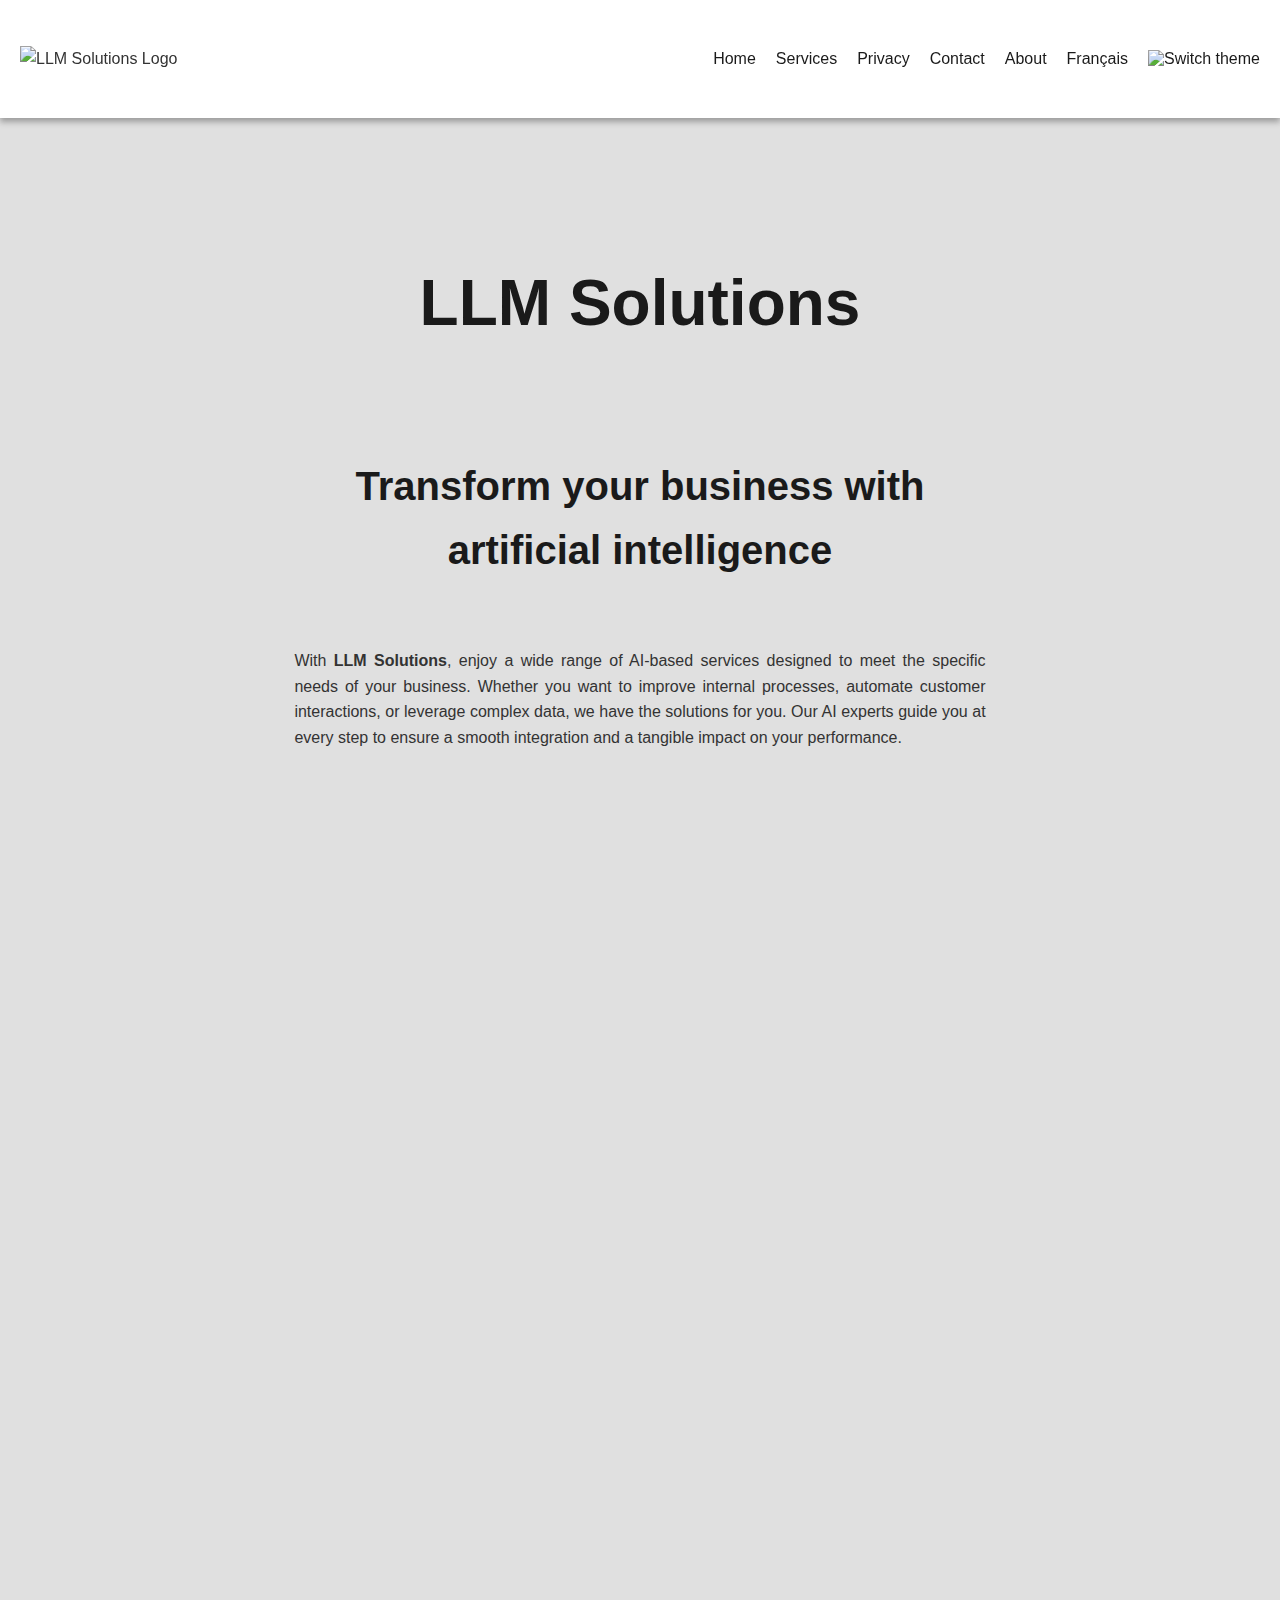
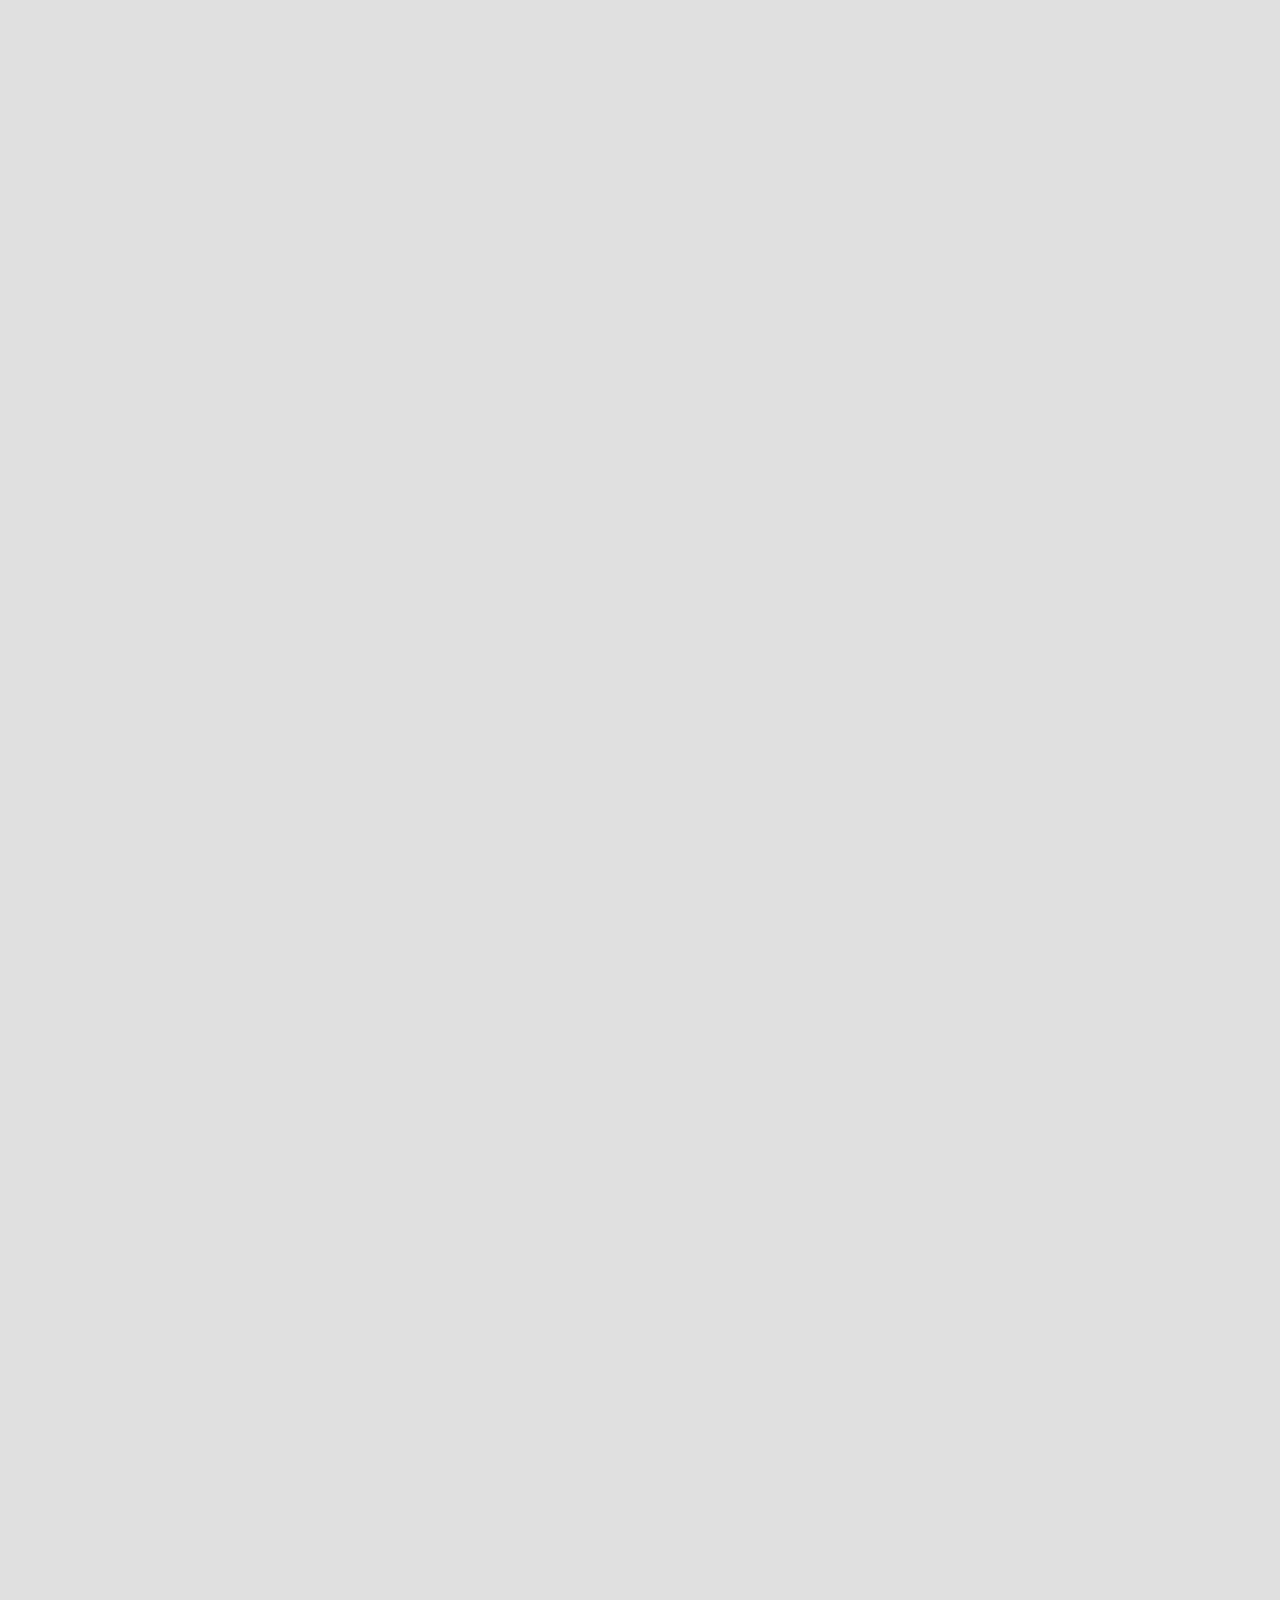
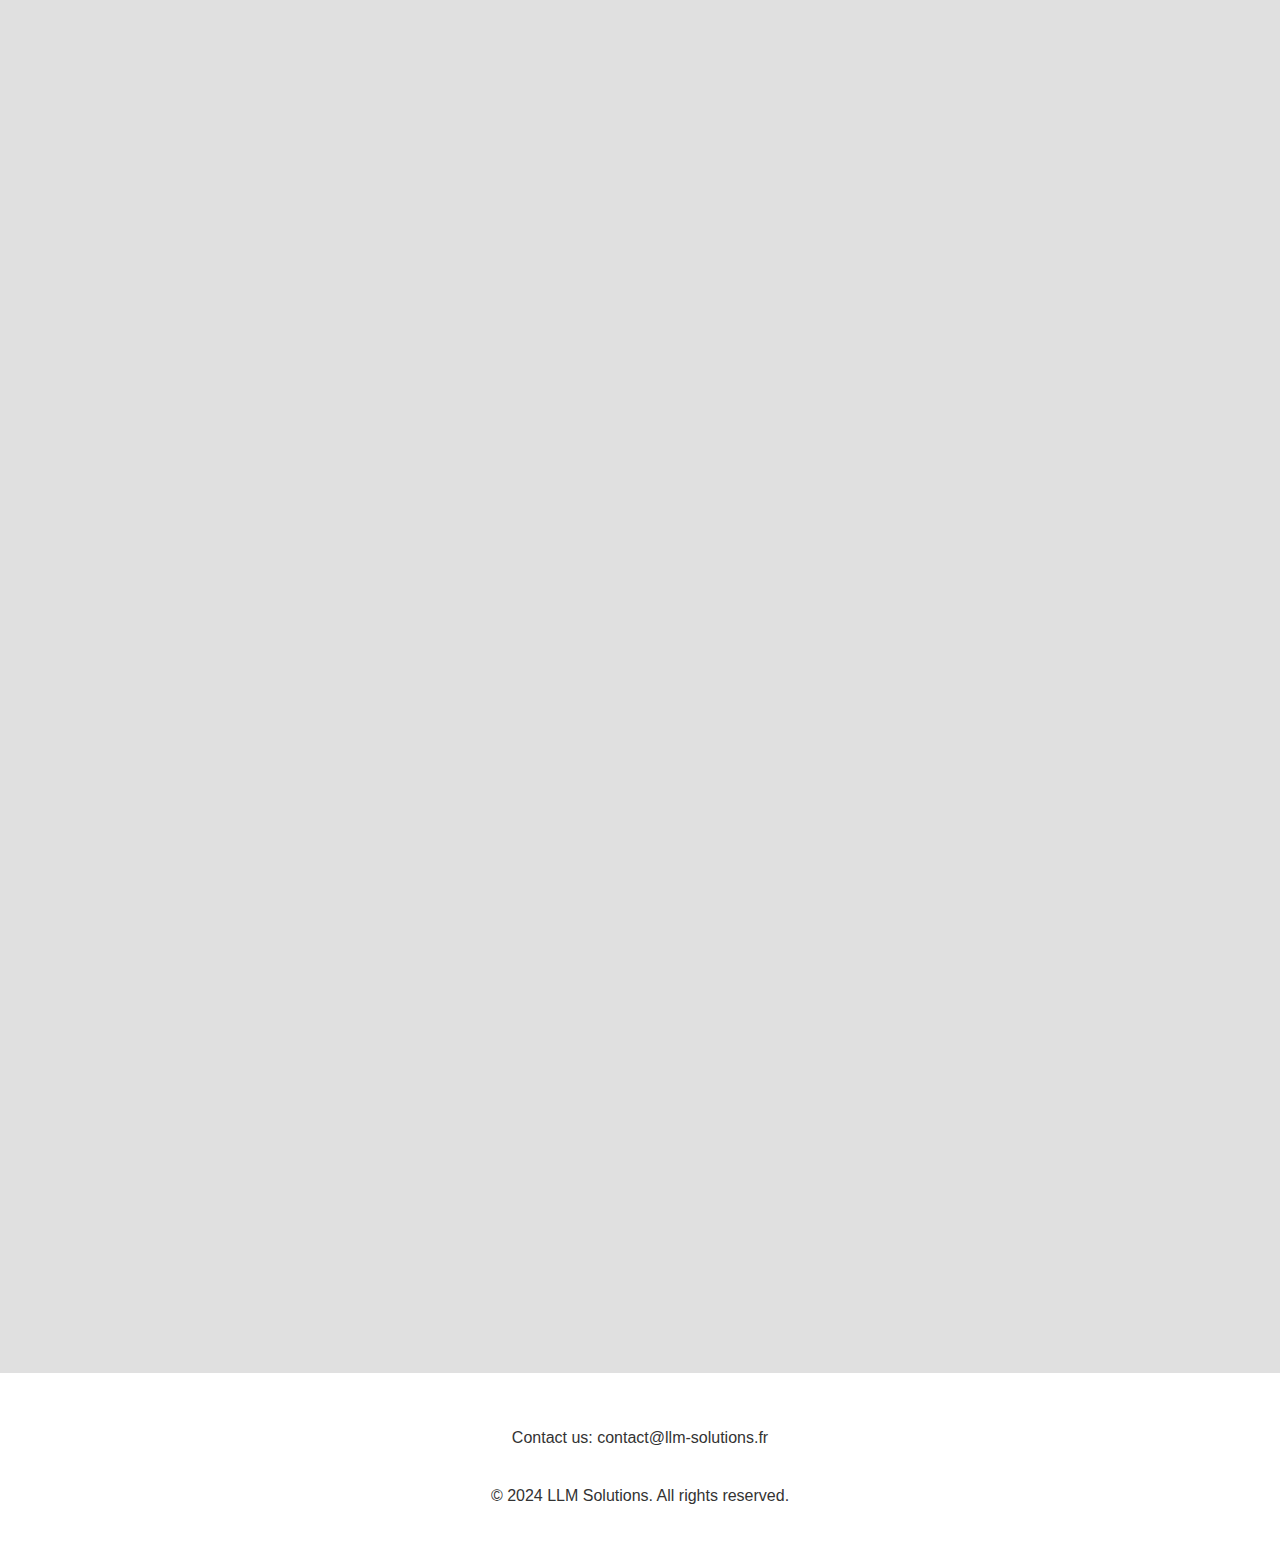
==== index-en.html @ 3c95642b "fix some meta tags" ====
<!DOCTYPE html>
<html lang="en">
<head>
    <meta charset="UTF-8">
    <meta http-equiv="X-UA-Compatible" content="IE=edge">
    <meta name="viewport" content="width=device-width, initial-scale=1.0">
    <meta name="author" content="Arthur Bernard">
    <meta name="keywords" content="personalized AI, artificial intelligence, AI services, businesses, private data, machine learning, deep learning, data science, llm solution, chatbot, automatisation, custom AI, data security, RAG, retrain LLM, LLM solution, API integration">
    <meta name="description" content="LLM Solutions offers personalized AI services to transform your business with artificial intelligence.">
    <title>LLM Solutions - Personalized AI Services for businesses | Chatbots, Machine Learning</title>
    <link rel="stylesheet" href="style.css"> <!-- CSS link -->
    <link rel="alternate" href="index-fr.html" hreflang="fr">
    <link rel="icon" href="https://llm-solutions.fr/icons/llm_solutions.png" type="image/png">

    <!-- Open Graph Meta Tags (for Facebook, LinkedIn, etc.) -->
    <meta property="og:type" content="website">
    <meta property="og:title" content="Personalized AI Services - LLM Solutions">
    <meta property="og:description" content="Transform your business with artificial intelligence with LLM Solutions.">
    <meta property="og:image" content="https://llm-solutions.fr/images/twitter_card_large_image.png">
    <meta property="og:url" content="https://llm-solutions.fr/index-en">
    <meta property="og:locale" content="en_GB">
    <meta property="og:locale:alternate" content="fr_FR">

    <!-- Twitter Card Meta Tags -->
    <meta name="twitter:card" content="summary_large_image">
    <meta name="twitter:site" content="@LLMSolutionsEN">
    <meta name="twitter:title" content="LLM Solutions - Personalized AI Services for businesses">
    <meta name="twitter:description" content="Transform your business with artificial intelligence with LLM Solutions.">
    <meta name="twitter:image" content="https://llm-solutions.fr/images/twitter_card_large_image.png">

</head>
<body>

    <!-- Header -->
    <header class="main-header">
        <div class="logo">
            <img src="https://llm-solutions.fr/icons/llm_solutions.png" alt="LLM Solutions Logo" width="100" height="100">
        </div>

        <button class="menu-toggle" aria-label="Open the menu" aria-expanded="false">
            <span class="bar"></span>
            <span class="bar"></span>
            <span class="bar"></span>
        </button>

        <nav>
            <ul class="main-nav">
                <li><a href="#home">Home</a></li>
                <li><a href="#services">Services</a></li>
                <li><a href="#privacy">Privacy</a></li>
                <li><a href="#contact">Contact</a></li>
                <li><a href="#about">About</a></li>
                <li><a href="index.html">Français</a></li>
                <li><button id="theme-toggle" aria-label="Switch theme"><img src="./icons/dark_theme_regular_icon_204499.svg" alt="Switch theme" class="logo-dark-mode"></button></li>
            </ul>
        </nav>
    </header>

    <!-- Hero Section -->
    <section id="home" class="hero fade-in">
        <h1>LLM Solutions</h1>
        <div class="container">
            <h2>Transform your business with artificial intelligence</h2>
            <p>With <strong>LLM Solutions</strong>, enjoy a wide range of AI-based services designed to meet the specific needs of your business. Whether you want to improve internal processes, automate customer interactions, or leverage complex data, we have the solutions for you. Our AI experts guide you at every step to ensure a smooth integration and a tangible impact on your performance.</p>
        </div>
    </section>

    <!-- Services Section -->
    <section id="services" class="services fade-in">
        <div class="container">
            <h2>Our Services</h2>

            <div class="service-item">
                <div class="card">
                    <div class="card-front">
                        <h3>Chatbot Development</h3>
                        <p>Develop custom chatbots to improve your customer support and automate routine interactions. Our chatbots are designed to understand and respond to your users' specific needs, reducing wait times and increasing customer satisfaction. Using machine learning algorithms, these chatbots continually improve, providing more relevant responses over time while reducing the costs associated with traditional customer support.</p>
                    </div>
                    <div class="card-back">
                        <h4>Example</h4>
                        <p>Implement a custom chatbot to automate frequent requests such as order tracking, product returns, and FAQ management. By reducing customer calls by 20-40%, you improve the efficiency of your customer service while offering instant and accurate responses.</p>
                    </div>
                </div>
            </div>

            <div class="service-item">
                <div class="card">
                    <div class="card-front">
                        <h3>Context Enhancement with RAG Method</h3>
                        <p>Improve the accuracy of the responses provided by your chatbots using the <strong>Retrieval-Augmented Generation (RAG)</strong> method. This technique allows access to internal or external databases to enrich conversations in real time with relevant and up-to-date information. With RAG, your chatbots can provide accurate technical answers, even in complex domains, ensuring high-quality technical support for your customers and employees.</p>
                    </div>
                    <div class="card-back">
                        <h4>Example</h4>
                        <p>Integrate the Retrieval-Augmented Generation (RAG) method to enrich your chatbot's responses with real-time information from internal or external databases. For example, a law firm can enable its employees to access legal texts or court rulings directly. This process improves search accuracy and optimizes productivity by reducing processing times.</p>
                    </div>
                </div>
            </div>

            <div class="service-item">
                <div class="card">
                    <div class="card-front">
                        <h3>LLM Retraining</h3>
                        <p>Retraining <strong>Large Language Models</strong> (LLM) offers the most flexibility in AI. By adapting the model to specific datasets, we can teach your AI highly specific tasks, such as understanding technical jargon, handling complex business processes, or automating custom tasks. This allows the AI to perfectly meet your business's unique needs while staying up-to-date with new market information and requirements. With our expertise, your models can be continuously optimized to ensure maximum performance in the most complex contexts.</p>
                    </div>
                    <div class="card-back">
                        <h4>Example</h4>
                        <p>Retrain a language model on industry-specific data to automate complex processes. For a distribution company, an LLM can be trained to automatically fill out order forms and place orders through a stock management API. This reduces human errors, improves operational efficiency, and optimizes inventory management.</p>
                    </div>
                </div>
            </div>

            <div class="service-item">
                <div class="card">
                    <div class="card-front">
                        <h3>Chatbot API Integration</h3>
                        <p>Connecting your chatbot to external APIs allows your AI to perform automated actions in real time, such as managing orders, booking services, or extracting up-to-date data. By leveraging APIs, your AI becomes capable of interacting with various systems and carrying out complex tasks without human intervention. This goes beyond providing information: your chatbot can directly interact with third-party applications to trigger processes, reduce execution times, and improve operational efficiency. This automation significantly reduces errors while freeing your teams for higher-value tasks.</p>
                    </div>
                    <div class="card-back">
                        <h4>Example</h4>
                        <p>Connect your chatbot to external APIs to automate actions such as order management, product returns, or address updates. By offering customers instant responses without human intervention, you improve customer service efficiency, reduce processing times, and lower operational costs, while increasing customer satisfaction.</p>
                    </div>
                </div>
            </div>
        </div>
    </section>

    <!-- Privacy section -->
    <section id="privacy" class="privacy fade-in">
        <div class="container">
            <h2>Data Security and Privacy</h2>
            <p>At <strong>LLM Solutions</strong>, we place data privacy at the heart of our concerns. We understand the critical importance of protecting your information and that of your users. That's why we offer solutions where <strong>your data is always secure</strong>, whether on internal company servers or external servers, with <strong>end-to-end encryption</strong>.</p>

            <ul>
                <li><strong>Deployment on Internal Servers</strong>: For total control of your data, we offer the option to deploy our AI solutions directly on your servers. Your information remains confined to your infrastructure, ensuring maximum control.</li>
                <li><strong>Secure External Servers</strong>: If you prefer to outsource your data storage, we guarantee complete end-to-end encryption, ensuring your information is fully protected against unauthorized access. Additionally, <strong>we never have access to your conversations, data, or any sensitive elements</strong>.</li>
            </ul>

            <p>By choosing <strong>LLM Solutions</strong>, you benefit not only from the power of artificial intelligence but also from <strong>peace of mind</strong> regarding data security and privacy.</p>
        </div>
    </section>

    <!-- Contact Section -->
    <section id="contact" class="contact fade-in">
        <div class="container">
            <h2>Contact</h2>
            <p>Would you like to know more about our services or discuss how we can help you achieve your automation and optimization goals? We would be happy to arrange a personalized demonstration of our AI solutions. This session will show you how our technologies can address the specific challenges of your business.</p>
            <p>Whether you have questions or want to schedule a demonstration, feel free to contact us. Our team is available to assist and advise you on integrating AI into your business processes. Send us an email at the address below, and we will respond as soon as possible.</p>
            <p>Contact us: <a href="mailto:contact@llm-solutions.fr">contact@llm-solutions.fr</a></p>
        </div>
    </section>

    <!-- About Section -->
    <section id="about" class="about fade-in">
        <div class="container">
            <h2>About Us</h2>
            <p>LLM Solutions is an innovative company specializing in the design and deployment of custom artificial intelligence solutions. Since our creation, we have been committed to helping companies transform their internal operations by integrating advanced technologies such as AI, machine learning, and data science. We believe in the importance of tailoring our services to the specific needs of each business, ensuring a personalized approach for every project. Our goal is to make AI accessible to all companies, regardless of their size or industry.</p>

            <p>In addition to our expertise in cutting-edge technologies, we are deeply committed to the open-source ecosystem. We strongly believe in the value of open-source projects and strive to use them as much as possible in our solutions. Whether by integrating open-source technologies into our projects or actively contributing to open-source initiatives, we aim to promote collaborative innovation and make technology more accessible to everyone. This commitment to open source allows us to offer robust, transparent, and constantly improved solutions in line with our vision of making AI more democratic.</p>
        </div>
    </section>

    <!-- Footer -->
    <footer class="main-footer">
        <div class="container">
            <p>Contact us: <a href="mailto:contact@llm-solutions.fr">contact@llm-solutions.fr</a></p>
            <p>© 2024 LLM Solutions. All rights reserved.</p>
        </div>
    </footer>

    <script src="script.js"></script>

</body>
</html>
---- style.css ----
/*
* @Author: ArthurBernard
* @Date:   2024-09-26 11:59:23
* @Last Modified by:   ArthurBernard
* @Last Modified time: 2024-10-09 15:23:55
*/

:root {
    --primary-color: #eaf6fe;      /* Light blue-grey ++ */
    --background-color: #1a1a1a;   /* Dark -- */
    --secondary-bg-color: #1e1e1e; /* Dark */
    --header-bg-color: #121212;    /* Darker ++ */
    --text-color: #a1b2bd;         /* Light blue-grey -- */
    --hover-color: #ced9ff;        /* Light blue-grey */
    --font-family: Arial, sans-serif;
    --header-height: 118px; /* Header height */
}

@media (prefers-color-scheme: dark) {
    .logo-dark-mode {
        filter: invert(1); /* Invert colors */
    }
}

[data-theme="light"] .logo-dark-mode {
    filter: none; /* No inversion in light theme */
}

/* Light theme */
:root[data-theme='light'] {
    --primary-color: #1a1a1a;        /* Very dark gray for headings and key elements */
    --background-color: #e0e0e0;     /* Very light gray for general background */
    --header-bg-color: #ffffff;      /* Pure white for sections or containers */
    --secondary-bg-color: #f5f5f5;   /* Light gray for the header */
    --text-color: #333333;           /* Dark gray for text */
    --hover-color: #007BFF;          /* Bright blue for hover effects */
}

@media (prefers-color-scheme: light) {
    :root {
        --primary-color: #1a1a1a;        /* Very dark gray for headings and key elements */
        --background-color: #e0e0e0;     /* Very light gray for general background */
        --header-bg-color: #ffffff;      /* Pure white for sections or containers */
        --secondary-bg-color: #f5f5f5;   /* Light gray for the header */
        --text-color: #333333;           /* Dark gray for text */
        --hover-color: #007BFF;          /* Bright blue for hover effects */
    }
}

/* Reset */
* {
    margin: 0;
    padding: 0;
    box-sizing: border-box;
}

html {
    font-size: 16px; /* 1rem = 16px */
}

body {
    font-family: var(--font-family);
    background-color: var(--background-color);
    color: var(--text-color);
    line-height: 1.6;
    margin-top: var(--header-height); /* 118px compensate for the header size */
    transition: background-color 0.5s ease, color 0.5s ease;
}

.container {
    width: 90%;
    margin: 0 auto;
    max-width: 75rem; /* 1200px */
}

header.main-header {
    display: flex;
    justify-content: space-between; /* Space between the logo and the navigation bar */
    align-items: center; /* Vertically center the items */
    background-color: var(--header-bg-color);
    padding: 1.25rem 1.25rem; /* 20px */
    position: fixed;
    width: 100%;
    top: 0;
    left: 0;
    z-index: 1000;
    height: var(--header-height); /*118px*/ 
    box-shadow: 0 0.25rem 0.375rem rgba(0, 0, 0, 0.3);
}

/*.logo img {
    max-width: 75px;
    height: auto;
}*/

.main-nav {
    display: flex;
    align-items: center; /* Align the navigation items with the logo */
}

.main-header nav {
    transition: max-height 0.3s ease-out;
    overflow: hidden;
}

.main-header nav ul {
    list-style-type: none;
    display: flex;
    justify-content: flex-end;
}

.main-header nav ul li {
    margin-left: 1.25rem; /* 20px */
}

.main-header nav ul li a {
    text-decoration: none;
    color: var(--primary-color);
    font-size: 1rem; /* 16px */
    transition: color 0.3s;
}

.main-header nav ul li a:hover {
    color: var(--hover-color);
}

/* Button styles in the menu */
.main-nav li button {
    background: none;
    border: none;
    color: var(--primary-color);
    font-size: 1rem;
    cursor: pointer;
    padding: 0;
    transition: color 0.3s;
}

.main-nav li button:hover {
    color: var(--hover-color);
}

.hero {
    padding: 3.75rem 20%;
    text-align: center;
    color: --var(--primary-color);
    min-height: calc(100vh - var(--header-height));
    margin-bottom: 0rem; /* 0px */
    display: flex;
    flex-direction: column;
    justify-content: center;
    align-items: center;
}

h1 {
    color: var(--primary-color);
    font-size: 4rem; /* 64px */
    padding: 0rem;
    margin: 0rem;
}

.hero h2 {
    font-size: 2.5rem; /* 40px */
    margin-top: 6.25rem; /* 100px */
    margin-bottom: 3.125rem; /* 50px */
    color: var(--primary-color);
}

h2 {
    text-align: center;
    margin-bottom: 1.875rem; /* 30px */
    color: var(--primary-color);
}

.services,
.privacy,
.about,
.contact {
    padding: 3.75rem 20%; /* 60px */
    background-color: var(--secondary-bg-color);
    margin-bottom: 0rem; /* 0px */
    min-height: calc(100vh - var(--header-height));
    display: flex;
    flex-direction: column;
    justify-content: center;
    align-items: center;
}

.service-item h3 {
    color: var(--primary-color);
    margin-bottom: 0.625rem; /* 10px */
}

.card-front h3 {
    text-align: left;
}

/* general style for cards */
.service-item {
    perspective: 10000px; /* Add perspective for 3D effect */
    margin-bottom: 2.5rem; /* 40 px */
    position: relative;
}

.card {
    position: relative;
    width: 100%;
    height: auto; /* Height of the card */
    transform-style: preserve-3d; /* 3D effect */
    transition: transform 0.5s ease-in-out;
}

.card-front, .card-back {
    position: relative;
    width: 100%;
    height: 100%;
    backface-visibility: hidden;
    display: flex;
    flex-direction: column;
    justify-content: center;
    padding: 1rem;
    box-shadow: 4px 4px 8px rgba(0, 0, 0, 0.5);
    border-radius: 10px;
}

.card-front {
    background-color: var(--secondary-bg-color);
    color: var(--primary-color);
}

.card-back {
    margin-bottom: -12rem;
    background-color: var(--background-color);
    color: var(--primary-color);
    transform: rotateX(180deg); /* back face is rotated 180 */
}

.service-item:hover .card {
    transform: rotateX(180deg); /* flip the card */
}

.privacy ul {
    padding-left: 3rem;
    padding-bottom: 1rem;
}

.privacy li {
    padding-bottom: 1rem;
    text-align: justify;
}

p {
    color: var(--text-color);
    padding: 1rem 0;
    text-align: justify;
}

.main-footer {
    background-color: var(--header-bg-color);
    padding: 1.25rem 0; /* 20px */
    color: #999;
    text-align: center;
    width: 100%; /* Ensure the footer takes up the full width */
    position: relative; /* Keep the footer positioned relative to the page */
}

.main-footer .container {
    display: flex;
    justify-content: center; /* Center the content horizontally */
    align-items: center; /* Center the content vertically */
    flex-direction: column; /* Stack items vertically */
    width: 100%; /* Ensure container takes full width */
    max-width: 1200px; /* Optional: define a max-width for layout consistency */
    margin: 0 auto; /* Ensure container is centered within the footer */
    padding: 1rem;
}

a {
    text-decoration: none;
    color: var(--text-color);
}

a:hover {
    text-decoration: underline;
    color: var(--hover-color);
}

.menu-toggle {
    display: none;
    background: none;
    border: none;
    color: var(--text-color);
    font-size: 2rem;
    cursor: pointer;
    position: absolute;
    right: 1.25rem; /* 20px */
    top: 1.25rem;   /* 20px */
    width: 2rem;    /* 32px */
    height: 2rem;   /* 32px */
    z-index: 1001;  /* Above the header */
}

.menu-toggle .bar {
    display: block;
    width: 100%;
    height: 0.25rem; /* 4px */
    background-color: var(--text-color);
    margin: 0.3rem 0;
    transition: transform 0.3s ease, opacity 0.3s ease;
}

/* Responsive for small screens */
@media (max-width: 768px) {
    .hero,
    .services,
    .privacy,
    .about,
    .contact {
        padding: 3.75rem 5%;
    }
}

@media (max-width: 600px) {
    .menu-toggle {
        display: block;
    }

    header.main-header {
        height: auto;
    }

    body {
        margin-top: var(--header-height);
    }

    .main-header nav {
        display: none;
        max-height: 0;
        overflow: hidden;
        transition: max-height 0.3s ease-in-out;
    }

    .main-header nav.nav-open {
        display: block;
        position: fixed; /* Make the menu fixed */
        top: var(--header-height); /* Place it right below the header */
        left: 0;
        width: 100%;
        height: 100vh; /* Occupy full screen height */
        background-color: var(--header-bg-color);
        max-height: none; /* Remove max-height limit */
    }

    .main-header nav.nav-open ul {
        flex-direction: column; /* Align menu items vertically */
        align-items: center;
        justify-content: center;
        height: 100%; /* Ensure the list takes up the full height */
    }

    .main-header nav.nav-open ul li {
        margin: 1rem 0;
    }

    .menu-toggle.active .bar:nth-child(1) {
        transform: translateY(0.55rem) rotate(45deg);
    }

    .menu-toggle.active .bar:nth-child(2) {
        opacity: 0;
    }

    .menu-toggle.active .bar:nth-child(3) {
        transform: translateY(-0.55rem) rotate(-45deg);
    }
}

.fade-in {
    opacity: 0;
    transform: translateY(20px);
    transition: opacity 1s ease-out, transform 1s ease-out;
}

.fade-in.appear {
    opacity: 1;
    transform: translateY(0);
}
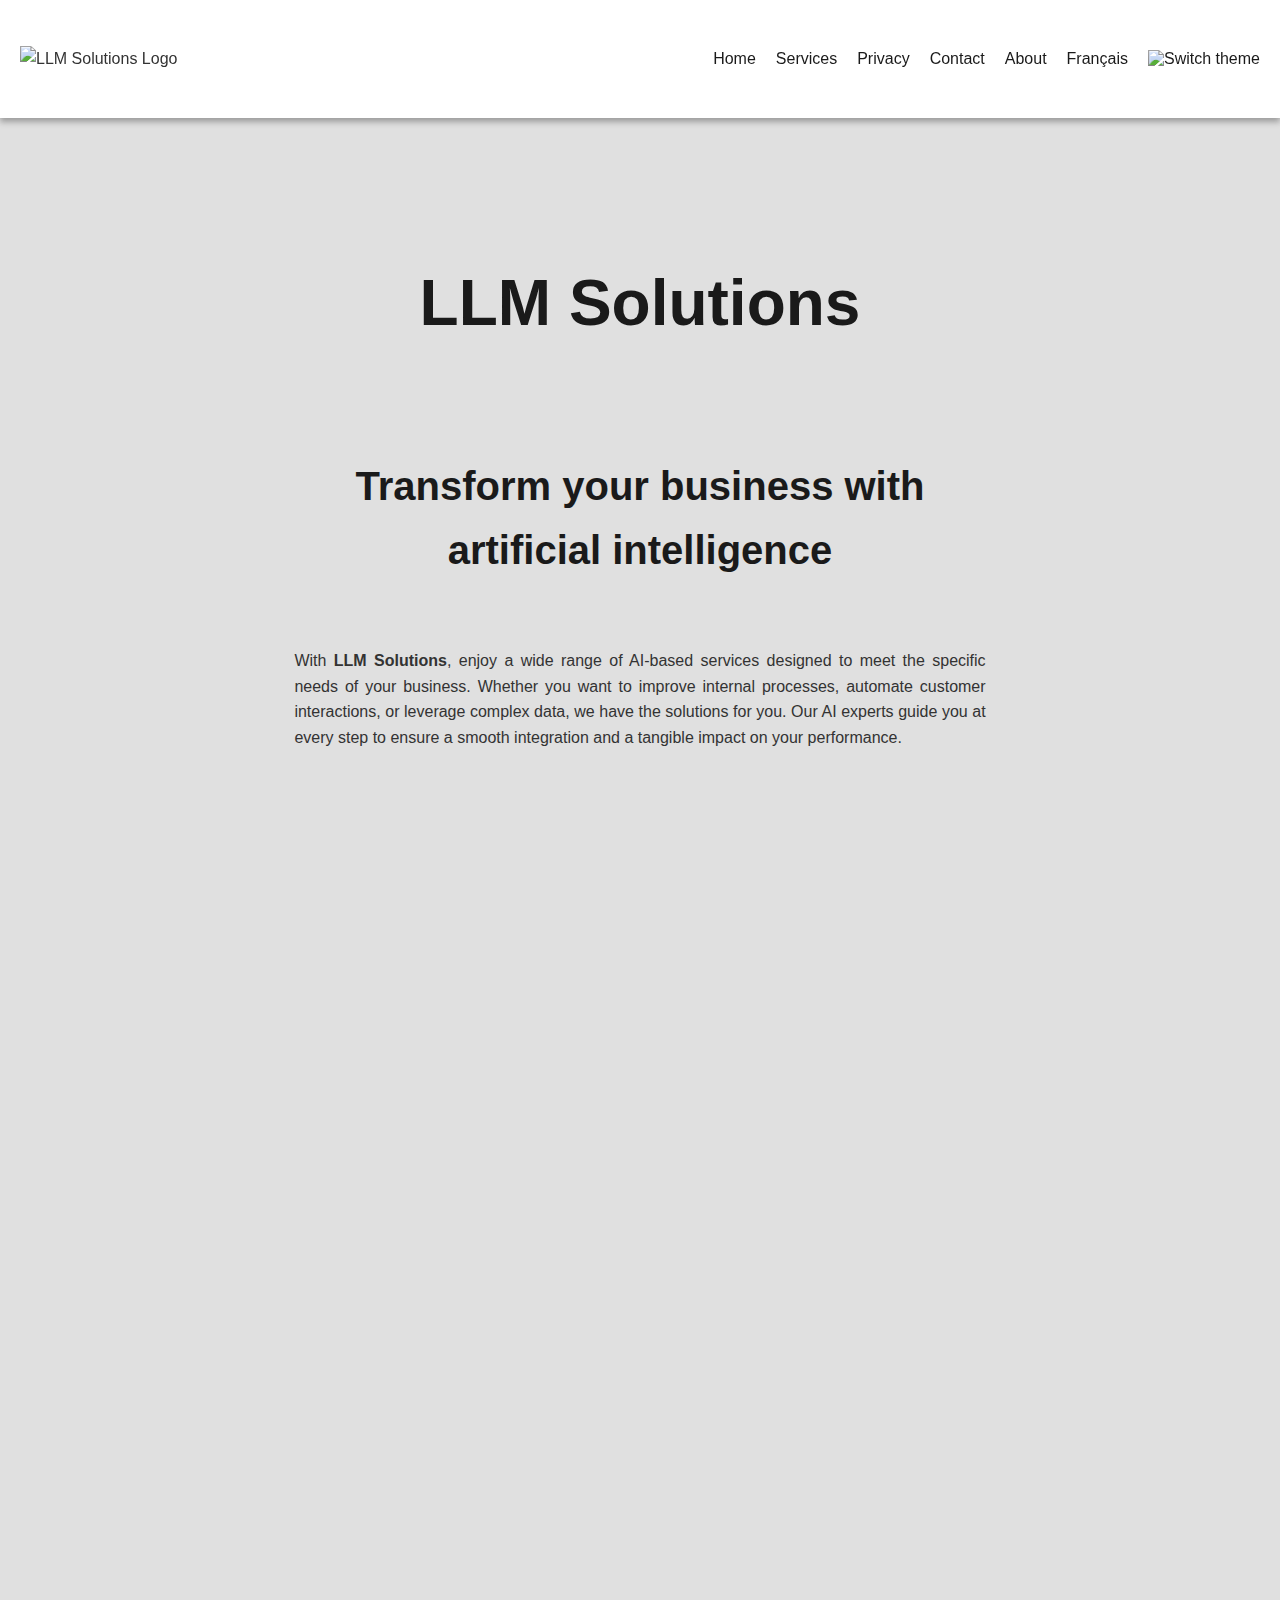
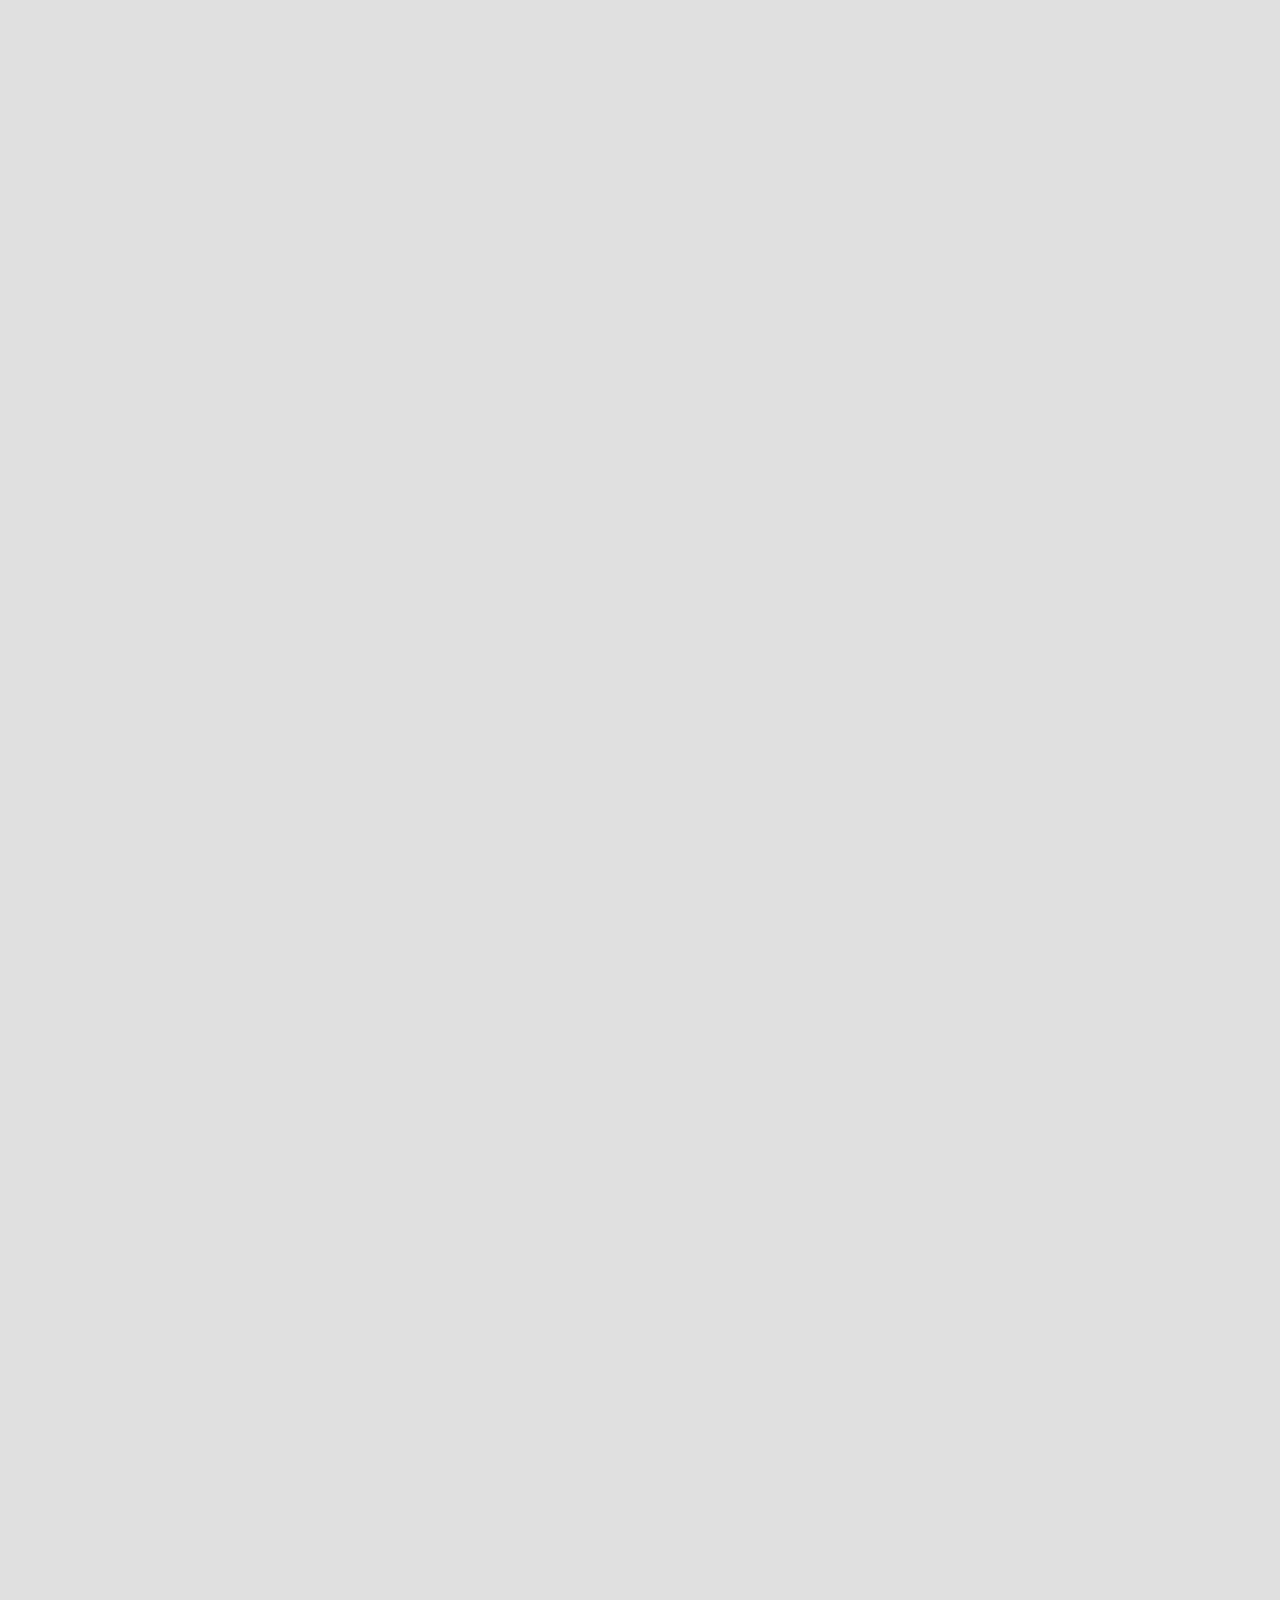
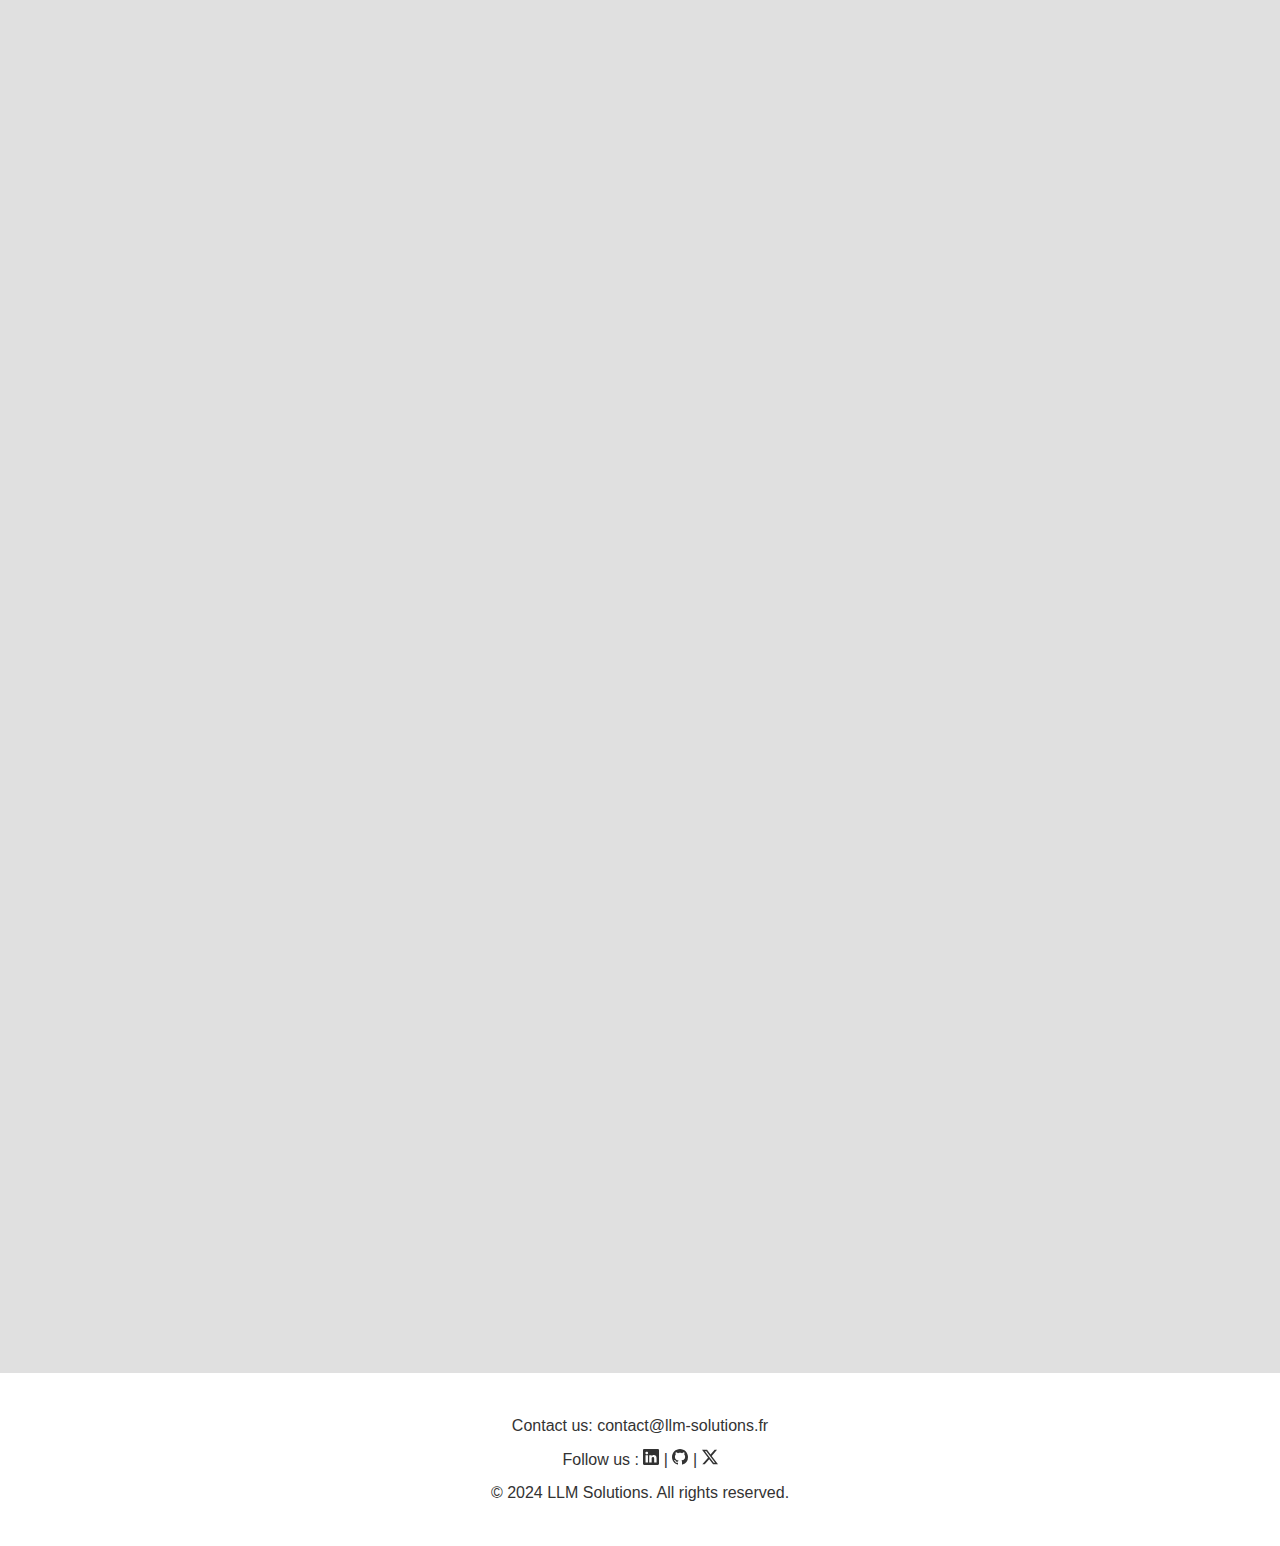
==== commit 54f78a4e: "fix icons social network" ====
--- a/index-en.html
+++ b/index-en.html
@@ -9,15 +9,15 @@
     <meta name="description" content="LLM Solutions offers personalized AI services to transform your business with artificial intelligence.">
     <title>LLM Solutions - Personalized AI Services for businesses | Chatbots, Machine Learning</title>
     <link rel="stylesheet" href="style.css"> <!-- CSS link -->
-    <link rel="alternate" href="index-fr.html" hreflang="fr">
-    <link rel="icon" href="https://llm-solutions.fr/icons/llm_solutions.png" type="image/png">
+    <link rel="alternate" href="https://llm-solutions.fr" hreflang="fr">
+    <link rel="icon" href="https://llm-solutions.fr/icons/logo_llm_solutions_32x32.webp" type="image/png">
 
     <!-- Open Graph Meta Tags (for Facebook, LinkedIn, etc.) -->
     <meta property="og:type" content="website">
     <meta property="og:title" content="Personalized AI Services - LLM Solutions">
     <meta property="og:description" content="Transform your business with artificial intelligence with LLM Solutions.">
-    <meta property="og:image" content="https://llm-solutions.fr/images/twitter_card_large_image.png">
-    <meta property="og:url" content="https://llm-solutions.fr/index-en">
+    <meta property="og:image" content="https://llm-solutions.fr/images/large_image_with_services.png">
+    <meta property="og:url" content="https://llm-solutions.fr/index-en.html">
     <meta property="og:locale" content="en_GB">
     <meta property="og:locale:alternate" content="fr_FR">
 
@@ -26,15 +26,26 @@
     <meta name="twitter:site" content="@LLMSolutionsEN">
     <meta name="twitter:title" content="LLM Solutions - Personalized AI Services for businesses">
     <meta name="twitter:description" content="Transform your business with artificial intelligence with LLM Solutions.">
-    <meta name="twitter:image" content="https://llm-solutions.fr/images/twitter_card_large_image.png">
-
+    <meta name="twitter:image" content="https://llm-solutions.fr/images/large_image_with_services.png">
+
+    <!-- Icons from bootstrap -->
+    <!-- <link rel="stylesheet" href="https://cdn.jsdelivr.net/npm/bootstrap-icons/font/bootstrap-icons.css"> -->
 </head>
 <body>
+    <div id="cookieConsent" style="display: none;">
+      <div id="cookieContent">
+        <p>We use cookies to guarantee you the best experience on our site.</p>
+        <div id="buttonContainer">
+            <button id="acceptCookie">Accept</button>
+            <button id="declineCookie">Reject</button>
+        </div>
+      </div>
+    </div>
 
     <!-- Header -->
     <header class="main-header">
         <div class="logo">
-            <img src="https://llm-solutions.fr/icons/llm_solutions.png" alt="LLM Solutions Logo" width="100" height="100">
+            <img src="https://llm-solutions.fr/images/logo_llm_solutions_100x100.webp" alt="LLM Solutions Logo" width="100" height="100">
         </div>
 
         <button class="menu-toggle" aria-label="Open the menu" aria-expanded="false">
@@ -73,7 +84,7 @@
             <div class="service-item">
                 <div class="card">
                     <div class="card-front">
-                        <h3>Chatbot Development</h3>
+                        <h3>Customized Chatbot Development</h3>
                         <p>Develop custom chatbots to improve your customer support and automate routine interactions. Our chatbots are designed to understand and respond to your users' specific needs, reducing wait times and increasing customer satisfaction. Using machine learning algorithms, these chatbots continually improve, providing more relevant responses over time while reducing the costs associated with traditional customer support.</p>
                     </div>
                     <div class="card-back">
@@ -99,7 +110,7 @@
             <div class="service-item">
                 <div class="card">
                     <div class="card-front">
-                        <h3>LLM Retraining</h3>
+                        <h3>LLM Retraining for specific tasks</h3>
                         <p>Retraining <strong>Large Language Models</strong> (LLM) offers the most flexibility in AI. By adapting the model to specific datasets, we can teach your AI highly specific tasks, such as understanding technical jargon, handling complex business processes, or automating custom tasks. This allows the AI to perfectly meet your business's unique needs while staying up-to-date with new market information and requirements. With our expertise, your models can be continuously optimized to ensure maximum performance in the most complex contexts.</p>
                     </div>
                     <div class="card-back">
@@ -113,7 +124,7 @@
                 <div class="card">
                     <div class="card-front">
                         <h3>Chatbot API Integration</h3>
-                        <p>Connecting your chatbot to external APIs allows your AI to perform automated actions in real time, such as managing orders, booking services, or extracting up-to-date data. By leveraging APIs, your AI becomes capable of interacting with various systems and carrying out complex tasks without human intervention. This goes beyond providing information: your chatbot can directly interact with third-party applications to trigger processes, reduce execution times, and improve operational efficiency. This automation significantly reduces errors while freeing your teams for higher-value tasks.</p>
+                        <p>Connecting your chatbot to internal or external APIs allows your AI to perform automated actions in real time, such as managing orders, booking services, or extracting up-to-date data. By leveraging APIs, your AI becomes capable of interacting with various systems and carrying out complex tasks without human intervention. This goes beyond providing information: your chatbot can directly interact with third-party applications to trigger processes, reduce execution times, and improve operational efficiency. This automation significantly reduces errors while freeing your teams for higher-value tasks.</p>
                     </div>
                     <div class="card-back">
                         <h4>Example</h4>
@@ -163,6 +174,29 @@
     <footer class="main-footer">
         <div class="container">
             <p>Contact us: <a href="mailto:contact@llm-solutions.fr">contact@llm-solutions.fr</a></p>
+            <p>Follow us :
+                <a href="https://www.linkedin.com/company/llm-solution" target="_blank">
+                    <!-- <i class="bi bi-linkedin"></i> -->
+                    <!-- LinkedIn -->
+                    <svg xmlns="http://www.w3.org/2000/svg" width="16" height="16" fill="currentColor" class="bi bi-linkedin" viewBox="0 0 16 16">
+                        <path d="M0 1.146C0 .513.526 0 1.175 0h13.65C15.474 0 16 .513 16 1.146v13.708c0 .633-.526 1.146-1.175 1.146H1.175C.526 16 0 15.487 0 14.854zm4.943 12.248V6.169H2.542v7.225zm-1.2-8.212c.837 0 1.358-.554 1.358-1.248-.015-.709-.52-1.248-1.342-1.248S2.4 3.226 2.4 3.934c0 .694.521 1.248 1.327 1.248zm4.908 8.212V9.359c0-.216.016-.432.08-.586.173-.431.568-.878 1.232-.878.869 0 1.216.662 1.216 1.634v3.865h2.401V9.25c0-2.22-1.184-3.252-2.764-3.252-1.274 0-1.845.7-2.165 1.193v.025h-.016l.016-.025V6.169h-2.4c.03.678 0 7.225 0 7.225z"/>
+                    </svg>
+                </a> |
+                <a href="https://github.com/LLM-Solution" target="_blank">
+                    <!-- <i class="bi bi-github"></i> -->
+                    <!-- GitHub -->
+                    <svg xmlns="http://www.w3.org/2000/svg" width="16" height="16" fill="currentColor" class="bi bi-github" viewBox="0 0 16 16">
+                        <path d="M8 0C3.58 0 0 3.58 0 8c0 3.54 2.29 6.53 5.47 7.59.4.07.55-.17.55-.38 0-.19-.01-.82-.01-1.49-2.01.37-2.53-.49-2.69-.94-.09-.23-.48-.94-.82-1.13-.28-.15-.68-.52-.01-.53.63-.01 1.08.58 1.23.82.72 1.21 1.87.87 2.33.66.07-.52.28-.87.51-1.07-1.78-.2-3.64-.89-3.64-3.95 0-.87.31-1.59.82-2.15-.08-.2-.36-1.02.08-2.12 0 0 .67-.21 2.2.82.64-.18 1.32-.27 2-.27s1.36.09 2 .27c1.53-1.04 2.2-.82 2.2-.82.44 1.1.16 1.92.08 2.12.51.56.82 1.27.82 2.15 0 3.07-1.87 3.75-3.65 3.95.29.25.54.73.54 1.48 0 1.07-.01 1.93-.01 2.2 0 .21.15.46.55.38A8.01 8.01 0 0 0 16 8c0-4.42-3.58-8-8-8"/>
+                    </svg>
+                </a> |
+                <a href="https://x.com/LLMSolutions" target="_blank">
+                    <!-- <i class="bi bi-twitter-x"></i> -->
+                    <!-- X -->
+                    <svg xmlns="http://www.w3.org/2000/svg" width="16" height="16" fill="currentColor" class="bi bi-twitter-x" viewBox="0 0 16 16">
+                        <path d="M12.6.75h2.454l-5.36 6.142L16 15.25h-4.937l-3.867-5.07-4.425 5.07H.316l5.733-6.57L0 .75h5.063l3.495 4.633L12.601.75Zm-.86 13.028h1.36L4.323 2.145H2.865z"/>
+                    </svg>
+                </a>
+            </p>
             <p>© 2024 LLM Solutions. All rights reserved.</p>
         </div>
     </footer>
--- a/style.css
+++ b/style.css
@@ -2,7 +2,7 @@
 * @Author: ArthurBernard
 * @Date:   2024-09-26 11:59:23
 * @Last Modified by:   ArthurBernard
-* @Last Modified time: 2024-10-09 15:23:55
+* @Last Modified time: 2024-10-11 14:57:30
 */
 
 :root {
@@ -11,7 +11,7 @@
     --secondary-bg-color: #1e1e1e; /* Dark */
     --header-bg-color: #121212;    /* Darker ++ */
     --text-color: #a1b2bd;         /* Light blue-grey -- */
-    --hover-color: #ced9ff;        /* Light blue-grey */
+    --hover-color: #9cc5df;        /* Light blue-grey */
     --font-family: Arial, sans-serif;
     --header-height: 118px; /* Header height */
 }
@@ -65,6 +65,63 @@
     line-height: 1.6;
     margin-top: var(--header-height); /* 118px compensate for the header size */
     transition: background-color 0.5s ease, color 0.5s ease;
+}
+
+#cookieConsent {
+    position: fixed;
+    bottom: 20px;
+    left: 20px;
+    right: 20px;
+    background-color: var(--header-bg-color);
+    color: var(--primary-color);
+    padding: 15px;
+    z-index: 1000;
+    border-radius: 5px;
+    opacity: 0;
+    transition: opacity 2s ease;
+}
+
+#cookieContent {
+    display: flex;
+    justify-content: space-between;
+    align-items: center;
+    gap: 10px;
+}
+
+#buttonContainer {
+    display: flex;
+    gap: 10px;
+}
+
+
+#acceptCookie, #declineCookie {
+    padding: 10px 15px;
+    border: none;
+    cursor: pointer;
+    border-radius: 3px;
+    font-weight: bold;
+}
+
+#acceptCookie {
+    background-color: #38843c; /*#388e3c;*/
+    color: #fff;
+    border: 2px solid #2b642d; /*#4caf50;*/
+}
+
+#declineCookie {
+    background-color: #ea1a0b; /*#d32f2f;*/
+    color: #fff;
+    border: 2px solid #b2110b; /*#f44336;*/
+}
+
+#acceptCookie:hover {
+    background-color: #4caf50;
+    border: 2px solid #388e3c;
+}
+
+#declineCookie:hover {
+    background-color: #f44336;
+    border: 2px solid #d32f2f;
 }
 
 .container {
@@ -88,11 +145,6 @@
     box-shadow: 0 0.25rem 0.375rem rgba(0, 0, 0, 0.3);
 }
 
-/*.logo img {
-    max-width: 75px;
-    height: auto;
-}*/
-
 .main-nav {
     display: flex;
     align-items: center; /* Align the navigation items with the logo */
@@ -272,6 +324,10 @@
     max-width: 1200px; /* Optional: define a max-width for layout consistency */
     margin: 0 auto; /* Ensure container is centered within the footer */
     padding: 1rem;
+}
+
+.main-footer .container p {
+    padding: 0.25rem;
 }
 
 a {
@@ -317,9 +373,14 @@
     .contact {
         padding: 3.75rem 5%;
     }
-}
-
-@media (max-width: 600px) {
+
+    .logo img {
+        max-width: 75px;
+        height: auto;
+    }
+}
+
+@media (max-width: 650px) {
     .menu-toggle {
         display: block;
     }
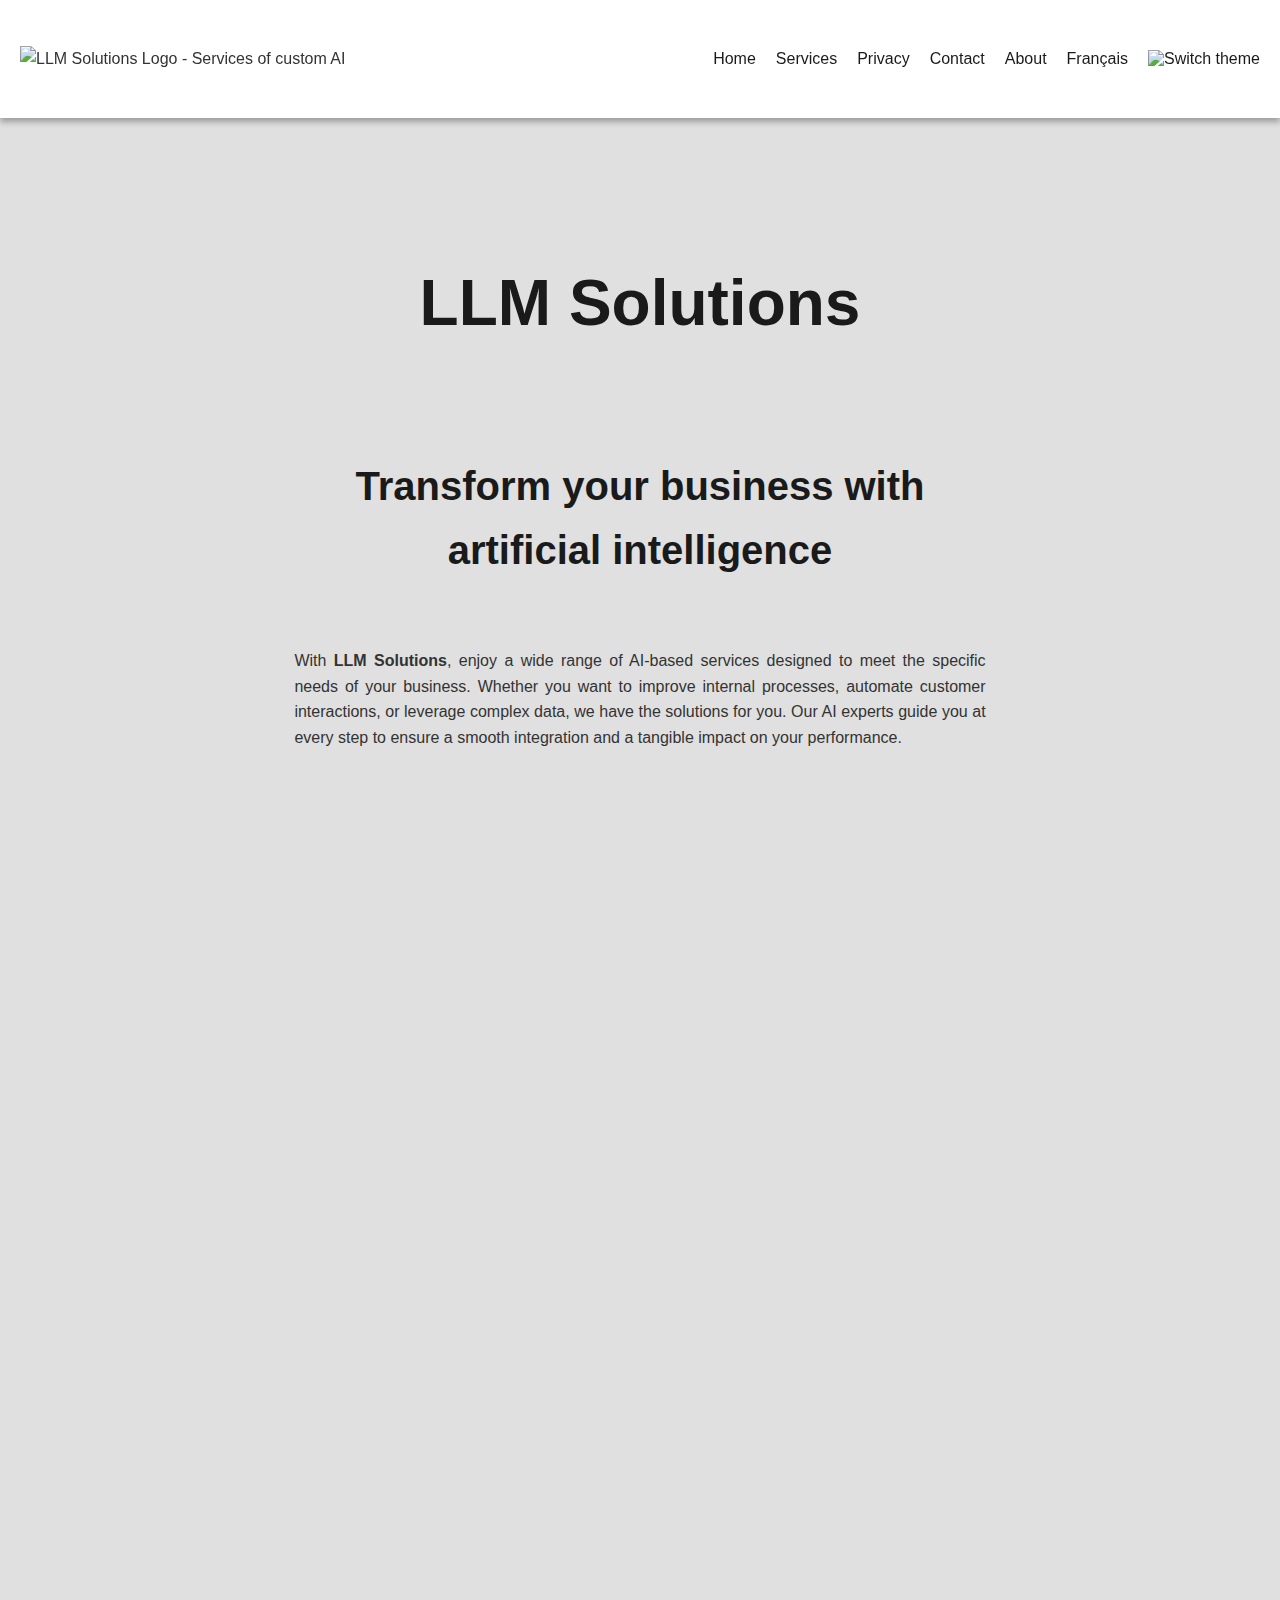
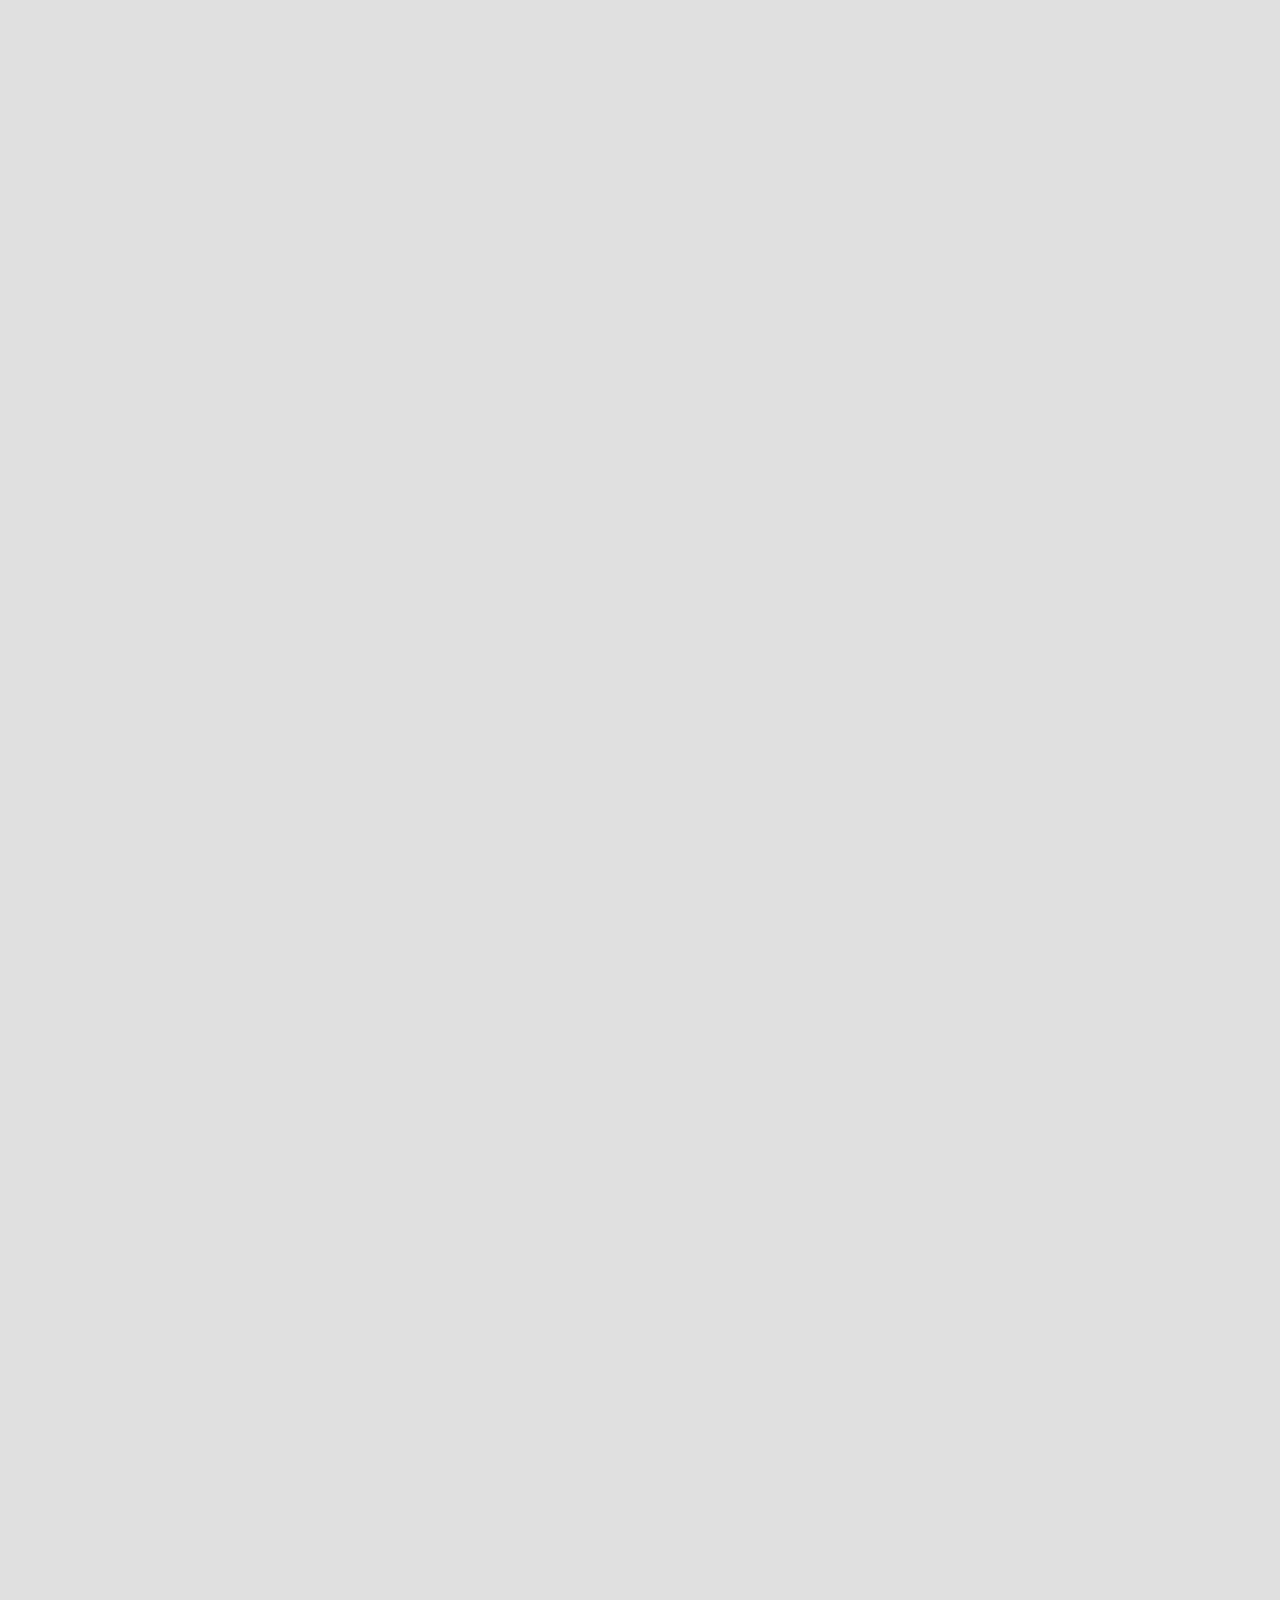
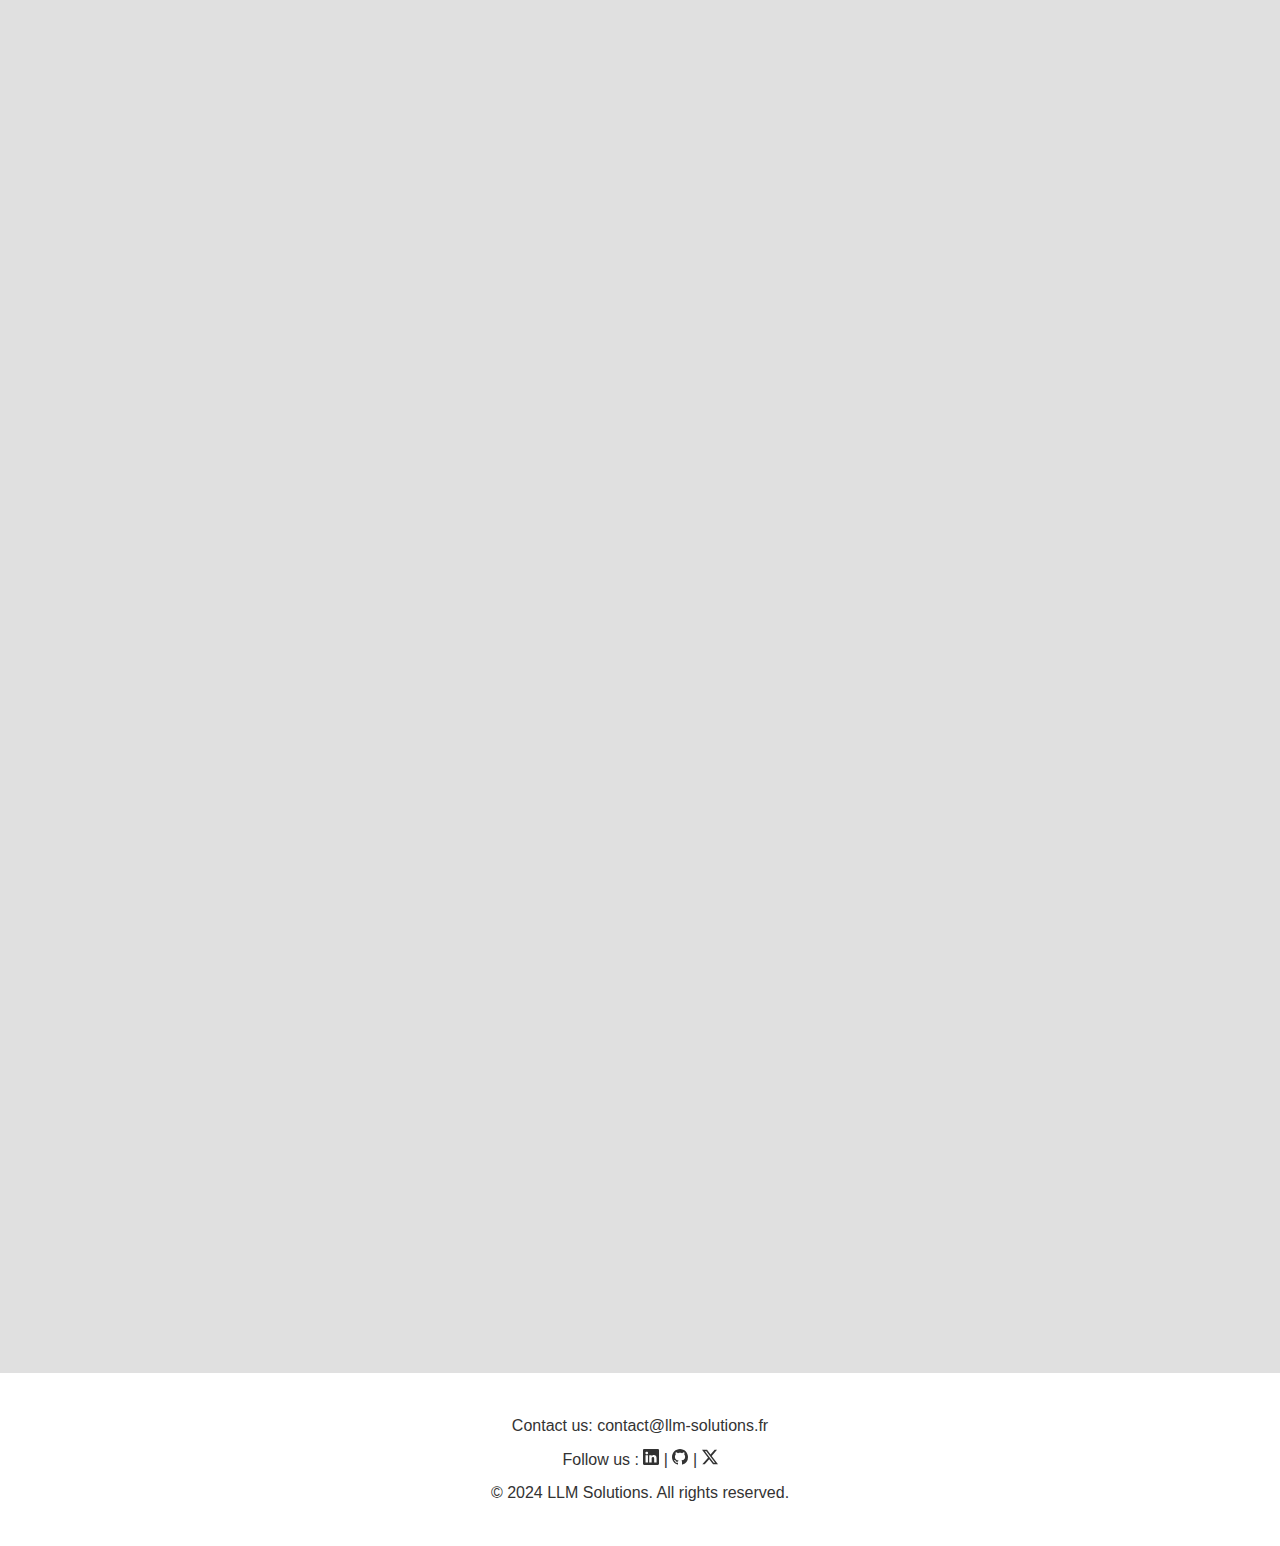
==== commit cfba4ba6: "small fixes" ====
--- a/index-en.html
+++ b/index-en.html
@@ -27,25 +27,24 @@
     <meta name="twitter:title" content="LLM Solutions - Personalized AI Services for businesses">
     <meta name="twitter:description" content="Transform your business with artificial intelligence with LLM Solutions.">
     <meta name="twitter:image" content="https://llm-solutions.fr/images/large_image_with_services.png">
-
-    <!-- Icons from bootstrap -->
-    <!-- <link rel="stylesheet" href="https://cdn.jsdelivr.net/npm/bootstrap-icons/font/bootstrap-icons.css"> -->
 </head>
 <body>
     <div id="cookieConsent" style="display: none;">
-      <div id="cookieContent">
-        <p>We use cookies to guarantee you the best experience on our site.</p>
-        <div id="buttonContainer">
-            <button id="acceptCookie">Accept</button>
-            <button id="declineCookie">Reject</button>
-        </div>
-      </div>
+        <div id="cookieContent">
+            <p>We use cookies to guarantee you the best experience on our site.</p>
+            <div id="buttonContainer">
+                <button id="acceptCookie">Accept</button>
+                <button id="declineCookie">Reject</button>
+            </div>
+        </div>
     </div>
 
     <!-- Header -->
     <header class="main-header">
         <div class="logo">
-            <img src="https://llm-solutions.fr/images/logo_llm_solutions_100x100.webp" alt="LLM Solutions Logo" width="100" height="100">
+            <a href="https://llm-solutions.fr/index-en.html">
+                <img src="https://llm-solutions.fr/images/logo_llm_solutions_100x100.webp" alt="LLM Solutions Logo - Services of custom AI" width="100" height="100">
+            </a>
         </div>
 
         <button class="menu-toggle" aria-label="Open the menu" aria-expanded="false">
@@ -61,7 +60,7 @@
                 <li><a href="#privacy">Privacy</a></li>
                 <li><a href="#contact">Contact</a></li>
                 <li><a href="#about">About</a></li>
-                <li><a href="index.html">Français</a></li>
+                <li><a href="https://llm-solutions.fr/index.html">Français</a></li>
                 <li><button id="theme-toggle" aria-label="Switch theme"><img src="./icons/dark_theme_regular_icon_204499.svg" alt="Switch theme" class="logo-dark-mode"></button></li>
             </ul>
         </nav>
@@ -175,22 +174,19 @@
         <div class="container">
             <p>Contact us: <a href="mailto:contact@llm-solutions.fr">contact@llm-solutions.fr</a></p>
             <p>Follow us :
-                <a href="https://www.linkedin.com/company/llm-solution" target="_blank">
-                    <!-- <i class="bi bi-linkedin"></i> -->
+                <a href="https://www.linkedin.com/company/llm-solution" target="_blank" aria-label="LinkedIn">
                     <!-- LinkedIn -->
                     <svg xmlns="http://www.w3.org/2000/svg" width="16" height="16" fill="currentColor" class="bi bi-linkedin" viewBox="0 0 16 16">
                         <path d="M0 1.146C0 .513.526 0 1.175 0h13.65C15.474 0 16 .513 16 1.146v13.708c0 .633-.526 1.146-1.175 1.146H1.175C.526 16 0 15.487 0 14.854zm4.943 12.248V6.169H2.542v7.225zm-1.2-8.212c.837 0 1.358-.554 1.358-1.248-.015-.709-.52-1.248-1.342-1.248S2.4 3.226 2.4 3.934c0 .694.521 1.248 1.327 1.248zm4.908 8.212V9.359c0-.216.016-.432.08-.586.173-.431.568-.878 1.232-.878.869 0 1.216.662 1.216 1.634v3.865h2.401V9.25c0-2.22-1.184-3.252-2.764-3.252-1.274 0-1.845.7-2.165 1.193v.025h-.016l.016-.025V6.169h-2.4c.03.678 0 7.225 0 7.225z"/>
                     </svg>
                 </a> |
-                <a href="https://github.com/LLM-Solution" target="_blank">
-                    <!-- <i class="bi bi-github"></i> -->
+                <a href="https://github.com/LLM-Solution" target="_blank" aria-label="GitHub">
                     <!-- GitHub -->
                     <svg xmlns="http://www.w3.org/2000/svg" width="16" height="16" fill="currentColor" class="bi bi-github" viewBox="0 0 16 16">
                         <path d="M8 0C3.58 0 0 3.58 0 8c0 3.54 2.29 6.53 5.47 7.59.4.07.55-.17.55-.38 0-.19-.01-.82-.01-1.49-2.01.37-2.53-.49-2.69-.94-.09-.23-.48-.94-.82-1.13-.28-.15-.68-.52-.01-.53.63-.01 1.08.58 1.23.82.72 1.21 1.87.87 2.33.66.07-.52.28-.87.51-1.07-1.78-.2-3.64-.89-3.64-3.95 0-.87.31-1.59.82-2.15-.08-.2-.36-1.02.08-2.12 0 0 .67-.21 2.2.82.64-.18 1.32-.27 2-.27s1.36.09 2 .27c1.53-1.04 2.2-.82 2.2-.82.44 1.1.16 1.92.08 2.12.51.56.82 1.27.82 2.15 0 3.07-1.87 3.75-3.65 3.95.29.25.54.73.54 1.48 0 1.07-.01 1.93-.01 2.2 0 .21.15.46.55.38A8.01 8.01 0 0 0 16 8c0-4.42-3.58-8-8-8"/>
                     </svg>
                 </a> |
-                <a href="https://x.com/LLMSolutions" target="_blank">
-                    <!-- <i class="bi bi-twitter-x"></i> -->
+                <a href="https://x.com/LLMSolutions" target="_blank" aria-label="X">
                     <!-- X -->
                     <svg xmlns="http://www.w3.org/2000/svg" width="16" height="16" fill="currentColor" class="bi bi-twitter-x" viewBox="0 0 16 16">
                         <path d="M12.6.75h2.454l-5.36 6.142L16 15.25h-4.937l-3.867-5.07-4.425 5.07H.316l5.733-6.57L0 .75h5.063l3.495 4.633L12.601.75Zm-.86 13.028h1.36L4.323 2.145H2.865z"/>
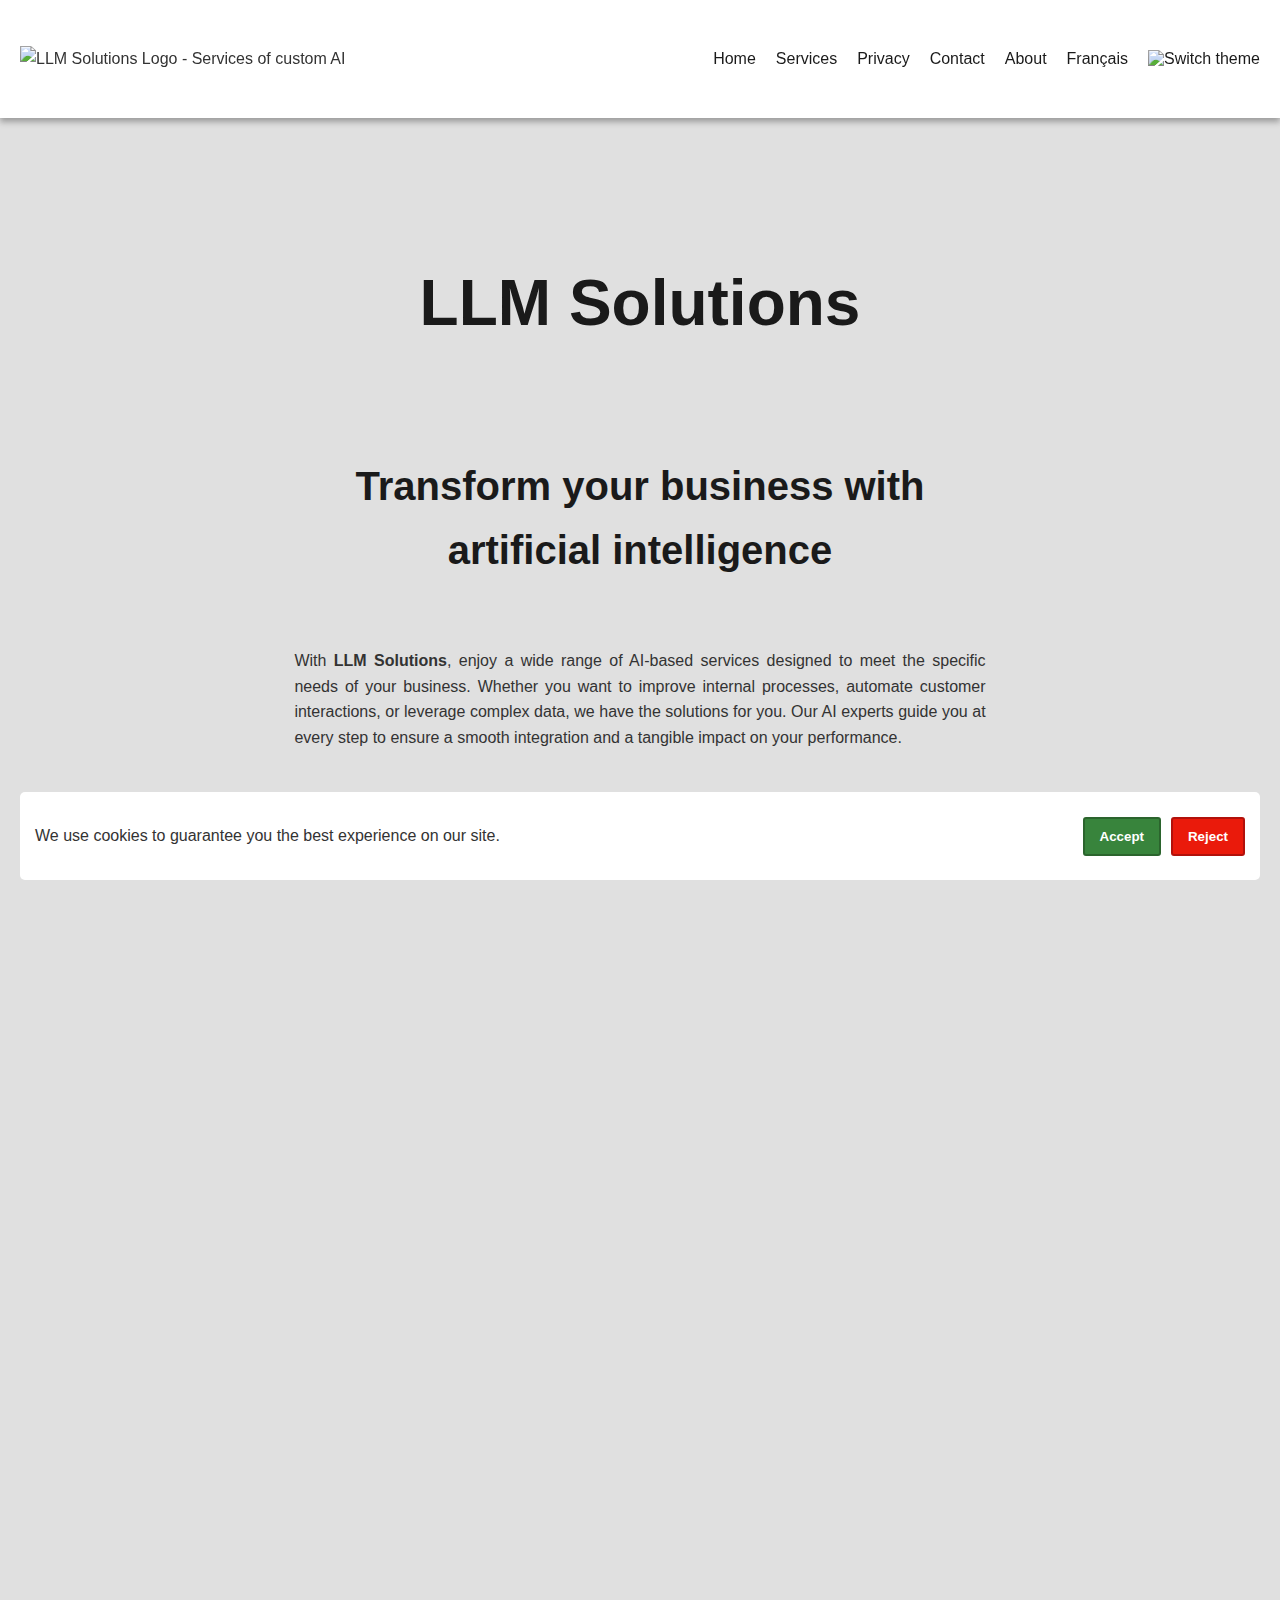
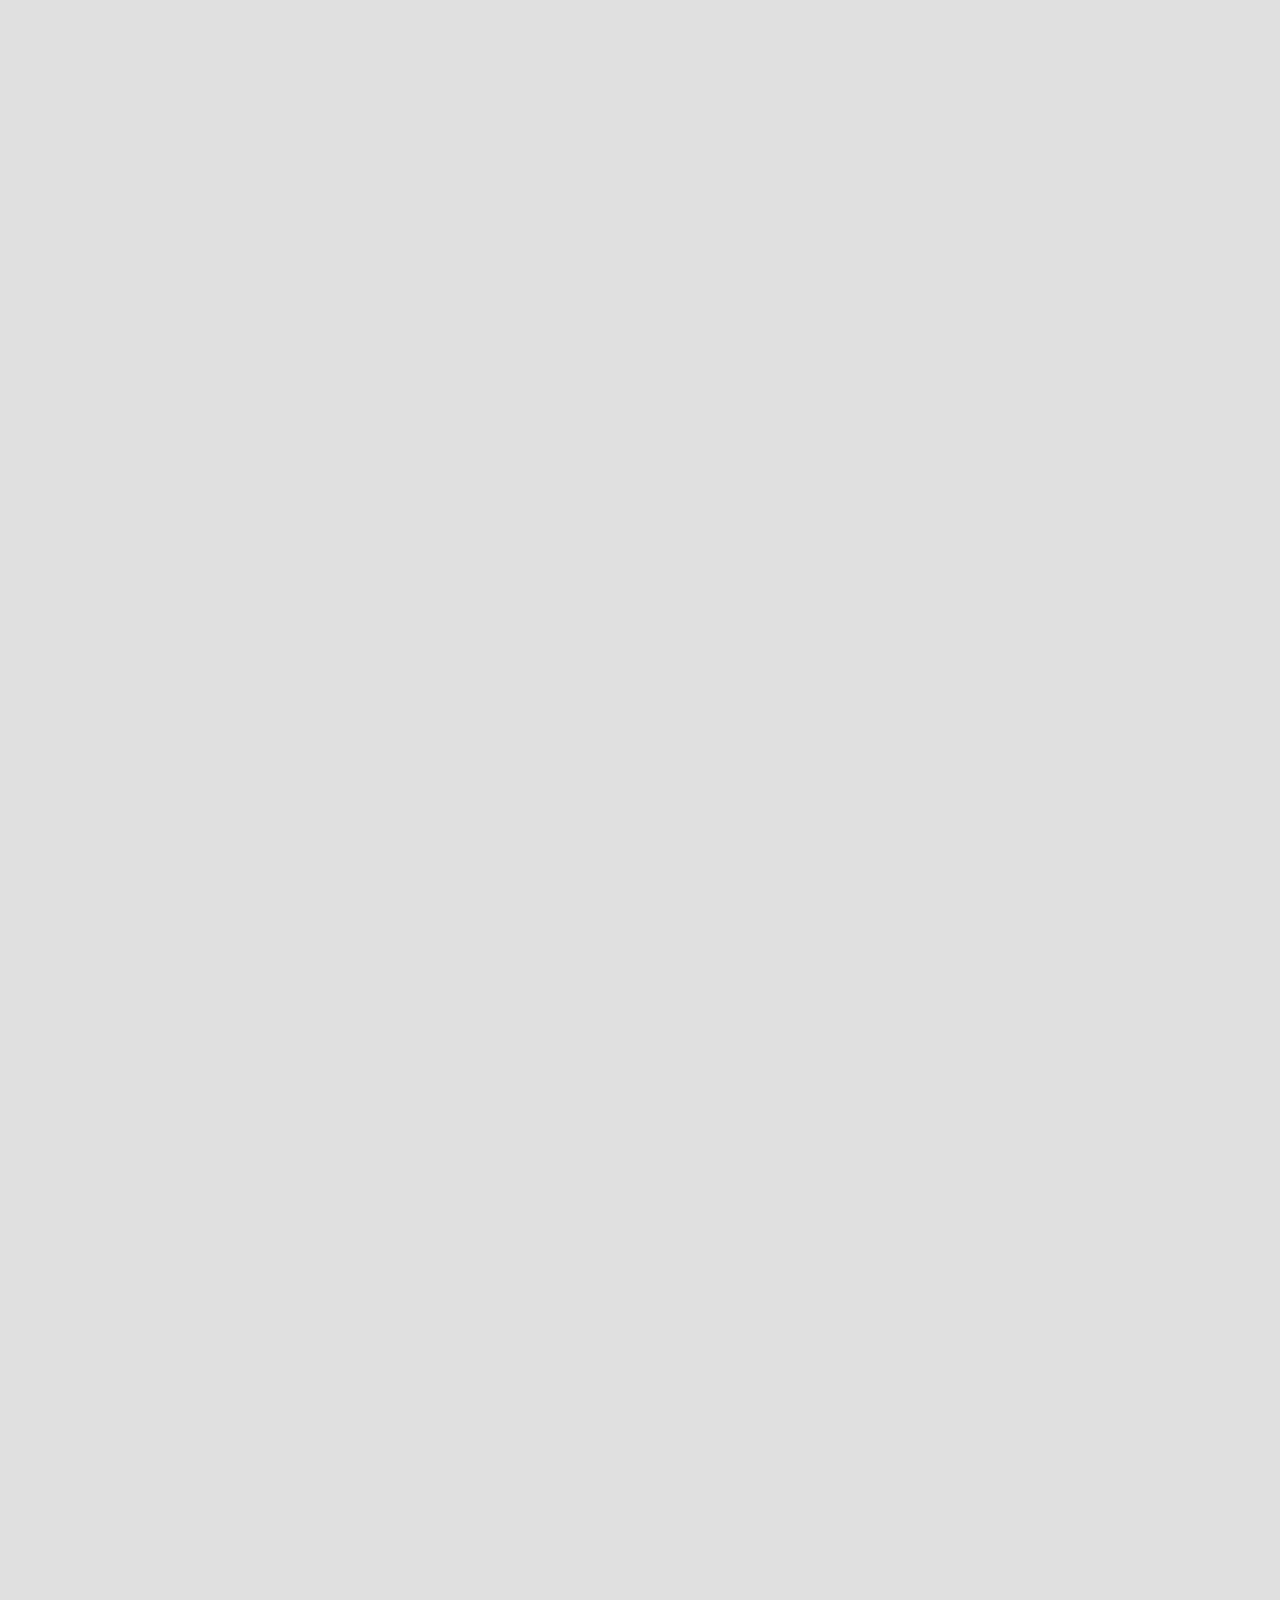
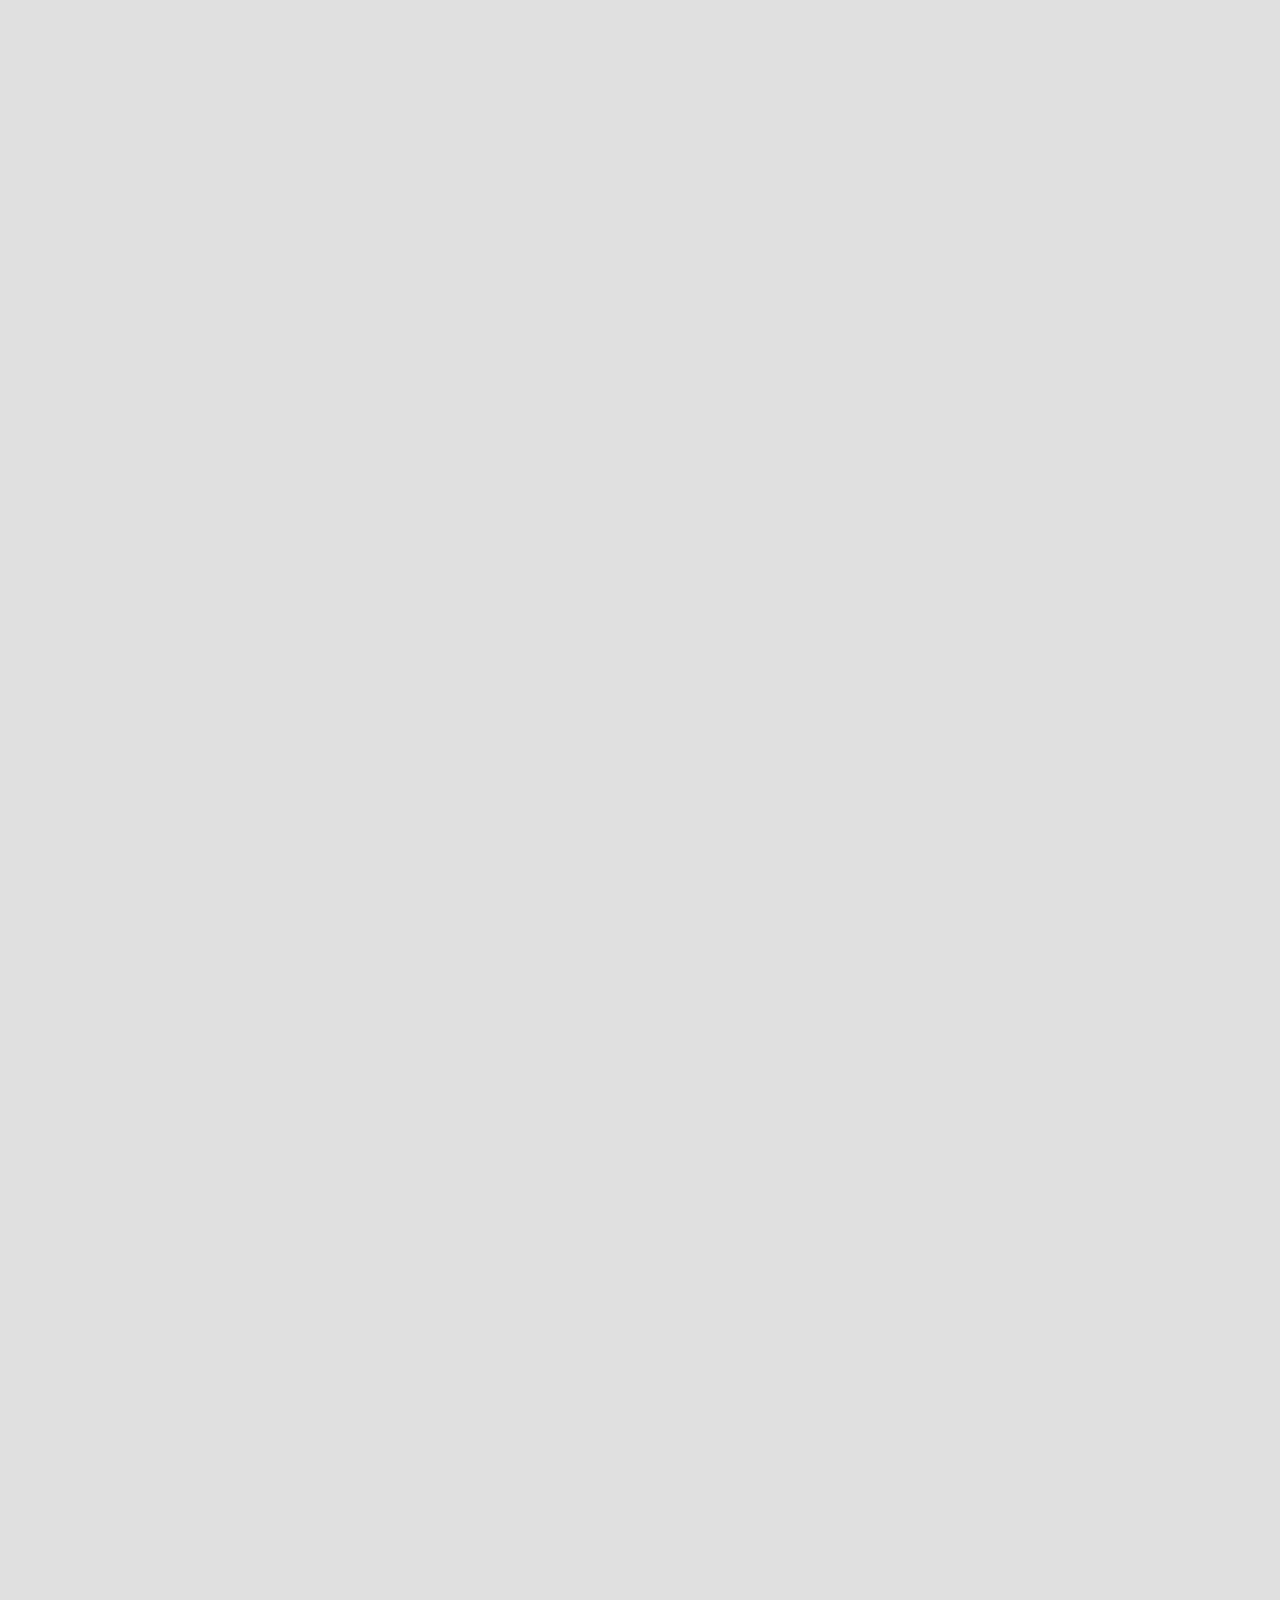
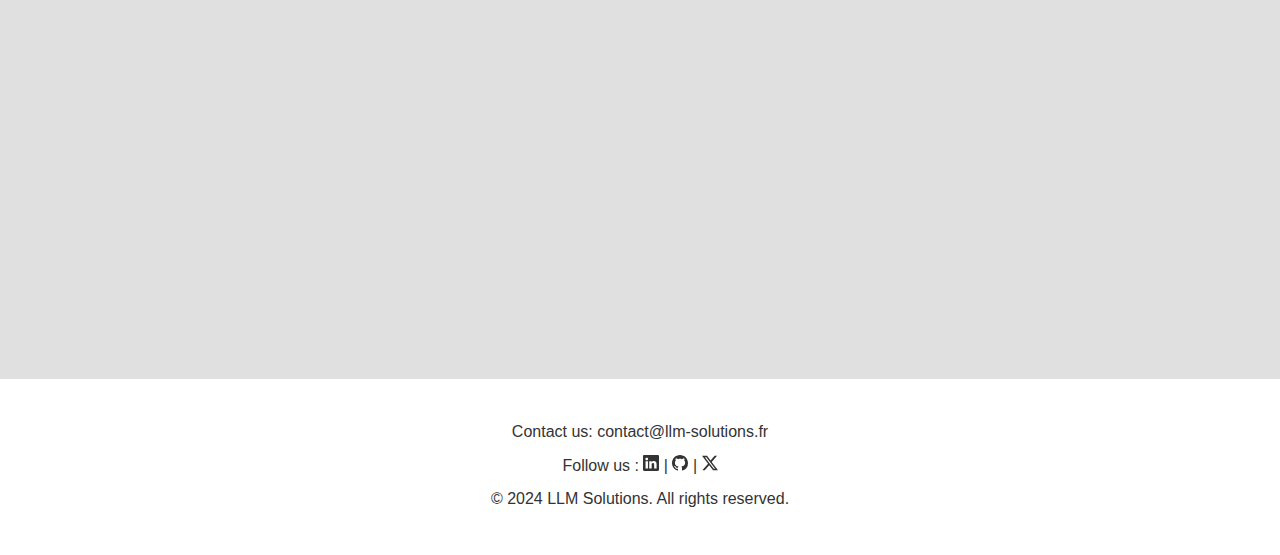
==== commit 65f6bdaa: "add minichatbot" ====
--- a/index-en.html
+++ b/index-en.html
@@ -60,114 +60,127 @@
                 <li><a href="#privacy">Privacy</a></li>
                 <li><a href="#contact">Contact</a></li>
                 <li><a href="#about">About</a></li>
-                <li><a href="https://llm-solutions.fr/index.html">Français</a></li>
+                <li><a href="index.html">Français</a></li>
                 <li><button id="theme-toggle" aria-label="Switch theme"><img src="./icons/dark_theme_regular_icon_204499.svg" alt="Switch theme" class="logo-dark-mode"></button></li>
             </ul>
         </nav>
     </header>
 
-    <!-- Hero Section -->
-    <section id="home" class="hero fade-in">
-        <h1>LLM Solutions</h1>
-        <div class="container">
-            <h2>Transform your business with artificial intelligence</h2>
-            <p>With <strong>LLM Solutions</strong>, enjoy a wide range of AI-based services designed to meet the specific needs of your business. Whether you want to improve internal processes, automate customer interactions, or leverage complex data, we have the solutions for you. Our AI experts guide you at every step to ensure a smooth integration and a tangible impact on your performance.</p>
-        </div>
-    </section>
-
-    <!-- Services Section -->
-    <section id="services" class="services fade-in">
-        <div class="container">
-            <h2>Our Services</h2>
-
-            <div class="service-item">
-                <div class="card">
-                    <div class="card-front">
-                        <h3>Customized Chatbot Development</h3>
-                        <p>Develop custom chatbots to improve your customer support and automate routine interactions. Our chatbots are designed to understand and respond to your users' specific needs, reducing wait times and increasing customer satisfaction. Using machine learning algorithms, these chatbots continually improve, providing more relevant responses over time while reducing the costs associated with traditional customer support.</p>
-                    </div>
-                    <div class="card-back">
-                        <h4>Example</h4>
-                        <p>Implement a custom chatbot to automate frequent requests such as order tracking, product returns, and FAQ management. By reducing customer calls by 20-40%, you improve the efficiency of your customer service while offering instant and accurate responses.</p>
-                    </div>
-                </div>
-            </div>
-
-            <div class="service-item">
-                <div class="card">
-                    <div class="card-front">
-                        <h3>Context Enhancement with RAG Method</h3>
-                        <p>Improve the accuracy of the responses provided by your chatbots using the <strong>Retrieval-Augmented Generation (RAG)</strong> method. This technique allows access to internal or external databases to enrich conversations in real time with relevant and up-to-date information. With RAG, your chatbots can provide accurate technical answers, even in complex domains, ensuring high-quality technical support for your customers and employees.</p>
-                    </div>
-                    <div class="card-back">
-                        <h4>Example</h4>
-                        <p>Integrate the Retrieval-Augmented Generation (RAG) method to enrich your chatbot's responses with real-time information from internal or external databases. For example, a law firm can enable its employees to access legal texts or court rulings directly. This process improves search accuracy and optimizes productivity by reducing processing times.</p>
-                    </div>
-                </div>
-            </div>
-
-            <div class="service-item">
-                <div class="card">
-                    <div class="card-front">
-                        <h3>LLM Retraining for specific tasks</h3>
-                        <p>Retraining <strong>Large Language Models</strong> (LLM) offers the most flexibility in AI. By adapting the model to specific datasets, we can teach your AI highly specific tasks, such as understanding technical jargon, handling complex business processes, or automating custom tasks. This allows the AI to perfectly meet your business's unique needs while staying up-to-date with new market information and requirements. With our expertise, your models can be continuously optimized to ensure maximum performance in the most complex contexts.</p>
-                    </div>
-                    <div class="card-back">
-                        <h4>Example</h4>
-                        <p>Retrain a language model on industry-specific data to automate complex processes. For a distribution company, an LLM can be trained to automatically fill out order forms and place orders through a stock management API. This reduces human errors, improves operational efficiency, and optimizes inventory management.</p>
-                    </div>
-                </div>
-            </div>
-
-            <div class="service-item">
-                <div class="card">
-                    <div class="card-front">
-                        <h3>Chatbot API Integration</h3>
-                        <p>Connecting your chatbot to internal or external APIs allows your AI to perform automated actions in real time, such as managing orders, booking services, or extracting up-to-date data. By leveraging APIs, your AI becomes capable of interacting with various systems and carrying out complex tasks without human intervention. This goes beyond providing information: your chatbot can directly interact with third-party applications to trigger processes, reduce execution times, and improve operational efficiency. This automation significantly reduces errors while freeing your teams for higher-value tasks.</p>
-                    </div>
-                    <div class="card-back">
-                        <h4>Example</h4>
-                        <p>Connect your chatbot to external APIs to automate actions such as order management, product returns, or address updates. By offering customers instant responses without human intervention, you improve customer service efficiency, reduce processing times, and lower operational costs, while increasing customer satisfaction.</p>
-                    </div>
-                </div>
-            </div>
-        </div>
-    </section>
-
-    <!-- Privacy section -->
-    <section id="privacy" class="privacy fade-in">
-        <div class="container">
-            <h2>Data Security and Privacy</h2>
-            <p>At <strong>LLM Solutions</strong>, we place data privacy at the heart of our concerns. We understand the critical importance of protecting your information and that of your users. That's why we offer solutions where <strong>your data is always secure</strong>, whether on internal company servers or external servers, with <strong>end-to-end encryption</strong>.</p>
-
-            <ul>
-                <li><strong>Deployment on Internal Servers</strong>: For total control of your data, we offer the option to deploy our AI solutions directly on your servers. Your information remains confined to your infrastructure, ensuring maximum control.</li>
-                <li><strong>Secure External Servers</strong>: If you prefer to outsource your data storage, we guarantee complete end-to-end encryption, ensuring your information is fully protected against unauthorized access. Additionally, <strong>we never have access to your conversations, data, or any sensitive elements</strong>.</li>
-            </ul>
-
-            <p>By choosing <strong>LLM Solutions</strong>, you benefit not only from the power of artificial intelligence but also from <strong>peace of mind</strong> regarding data security and privacy.</p>
-        </div>
-    </section>
-
-    <!-- Contact Section -->
-    <section id="contact" class="contact fade-in">
-        <div class="container">
-            <h2>Contact</h2>
-            <p>Would you like to know more about our services or discuss how we can help you achieve your automation and optimization goals? We would be happy to arrange a personalized demonstration of our AI solutions. This session will show you how our technologies can address the specific challenges of your business.</p>
-            <p>Whether you have questions or want to schedule a demonstration, feel free to contact us. Our team is available to assist and advise you on integrating AI into your business processes. Send us an email at the address below, and we will respond as soon as possible.</p>
-            <p>Contact us: <a href="mailto:contact@llm-solutions.fr">contact@llm-solutions.fr</a></p>
-        </div>
-    </section>
-
-    <!-- About Section -->
-    <section id="about" class="about fade-in">
-        <div class="container">
-            <h2>About Us</h2>
-            <p>LLM Solutions is an innovative company specializing in the design and deployment of custom artificial intelligence solutions. Since our creation, we have been committed to helping companies transform their internal operations by integrating advanced technologies such as AI, machine learning, and data science. We believe in the importance of tailoring our services to the specific needs of each business, ensuring a personalized approach for every project. Our goal is to make AI accessible to all companies, regardless of their size or industry.</p>
-
-            <p>In addition to our expertise in cutting-edge technologies, we are deeply committed to the open-source ecosystem. We strongly believe in the value of open-source projects and strive to use them as much as possible in our solutions. Whether by integrating open-source technologies into our projects or actively contributing to open-source initiatives, we aim to promote collaborative innovation and make technology more accessible to everyone. This commitment to open source allows us to offer robust, transparent, and constantly improved solutions in line with our vision of making AI more democratic.</p>
-        </div>
-    </section>
+    <main>
+        <!-- Hero Section -->
+        <section id="home" class="hero fade-in">
+            <h1>LLM Solutions</h1>
+            <div class="container">
+                <h2>Transform your business with artificial intelligence</h2>
+                <p>With <strong>LLM Solutions</strong>, enjoy a wide range of AI-based services designed to meet the specific needs of your business. Whether you want to improve internal processes, automate customer interactions, or leverage complex data, we have the solutions for you. Our AI experts guide you at every step to ensure a smooth integration and a tangible impact on your performance.</p>
+            </div>
+        </section>
+
+        <!-- Services Section -->
+        <section id="services" class="services fade-in">
+            <div class="container">
+                <h2>Our Services</h2>
+
+                <div class="service-item">
+                    <div class="card">
+                        <div class="card-front">
+                            <h3>Customized Chatbot Development</h3>
+                            <p>Develop custom chatbots to improve your customer support and automate routine interactions. Our chatbots are designed to understand and respond to your users' specific needs, reducing wait times and increasing customer satisfaction. Using machine learning algorithms, these chatbots continually improve, providing more relevant responses over time while reducing the costs associated with traditional customer support.</p>
+                        </div>
+                        <div class="card-back">
+                            <h4>Example</h4>
+                            <p>Implement a custom chatbot to automate frequent requests such as order tracking, product returns, and FAQ management. By reducing customer calls by 20-40%, you improve the efficiency of your customer service while offering instant and accurate responses.</p>
+                        </div>
+                    </div>
+                </div>
+
+                <div class="service-item">
+                    <div class="card">
+                        <div class="card-front">
+                            <h3>Context Enhancement with RAG Method</h3>
+                            <p>Improve the accuracy of the responses provided by your chatbots using the <strong>Retrieval-Augmented Generation (RAG)</strong> method. This technique allows access to internal or external databases to enrich conversations in real time with relevant and up-to-date information. With RAG, your chatbots can provide accurate technical answers, even in complex domains, ensuring high-quality technical support for your customers and employees.</p>
+                        </div>
+                        <div class="card-back">
+                            <h4>Example</h4>
+                            <p>Integrate the Retrieval-Augmented Generation (RAG) method to enrich your chatbot's responses with real-time information from internal or external databases. For example, a law firm can enable its employees to access legal texts or court rulings directly. This process improves search accuracy and optimizes productivity by reducing processing times.</p>
+                        </div>
+                    </div>
+                </div>
+
+                <div class="service-item">
+                    <div class="card">
+                        <div class="card-front">
+                            <h3>LLM Retraining for specific tasks</h3>
+                            <p>Retraining <strong>Large Language Models</strong> (LLM) offers the most flexibility in AI. By adapting the model to specific datasets, we can teach your AI highly specific tasks, such as understanding technical jargon, handling complex business processes, or automating custom tasks. This allows the AI to perfectly meet your business's unique needs while staying up-to-date with new market information and requirements. With our expertise, your models can be continuously optimized to ensure maximum performance in the most complex contexts.</p>
+                        </div>
+                        <div class="card-back">
+                            <h4>Example</h4>
+                            <p>Retrain a language model on industry-specific data to automate complex processes. For a distribution company, an LLM can be trained to automatically fill out order forms and place orders through a stock management API. This reduces human errors, improves operational efficiency, and optimizes inventory management.</p>
+                        </div>
+                    </div>
+                </div>
+
+                <div class="service-item">
+                    <div class="card">
+                        <div class="card-front">
+                            <h3>Chatbot API Integration</h3>
+                            <p>Connecting your chatbot to internal or external APIs allows your AI to perform automated actions in real time, such as managing orders, booking services, or extracting up-to-date data. By leveraging APIs, your AI becomes capable of interacting with various systems and carrying out complex tasks without human intervention. This goes beyond providing information: your chatbot can directly interact with third-party applications to trigger processes, reduce execution times, and improve operational efficiency. This automation significantly reduces errors while freeing your teams for higher-value tasks.</p>
+                        </div>
+                        <div class="card-back">
+                            <h4>Example</h4>
+                            <p>Connect your chatbot to external APIs to automate actions such as order management, product returns, or address updates. By offering customers instant responses without human intervention, you improve customer service efficiency, reduce processing times, and lower operational costs, while increasing customer satisfaction.</p>
+                        </div>
+                    </div>
+                </div>
+            </div>
+        </section>
+
+        <!-- MiniChatBot Section -->
+        <section id="chatbot" class="chatbot fade-in">
+            <div class="container">
+                <h2>Discover MiniChatBot</h2>
+                <p>MiniChatBot is an extremely lightweight model based on LLaMa-3.2-1B, specially retrained to answer all your questions about <strong>LLM Solutions</strong>.</p>
+                <p>You can ask it questions about our services, our offerings, the technologies we use, as well as about the creators of LLM Solutions. It has introspective capabilities and can explain its own functioning, how it was retrained, and for what purpose. It is also proactive, suggesting ways in which LLM Solutions can meet your needs. With the information you provide, it will offer you fast and personalized responses.</p>
+                <p>MiniChatBot is fully open-source. Its code, model weights, and training data are available on our GitHub page.</p>
+                <a href="minichatbot-fr.html" class="btn">Chat with MiniChatBot</a>
+            </div>
+        </section>
+
+        <!-- Privacy section -->
+        <section id="privacy" class="privacy fade-in">
+            <div class="container">
+                <h2>Data Security and Privacy</h2>
+                <p>At <strong>LLM Solutions</strong>, we place data privacy at the heart of our concerns. We understand the critical importance of protecting your information and that of your users. That's why we offer solutions where <strong>your data is always secure</strong>, whether on internal company servers or external servers, with <strong>end-to-end encryption</strong>.</p>
+
+                <ul>
+                    <li><strong>Deployment on Internal Servers</strong>: For total control of your data, we offer the option to deploy our AI solutions directly on your servers. Your information remains confined to your infrastructure, ensuring maximum control.</li>
+                    <li><strong>Secure External Servers</strong>: If you prefer to outsource your data storage, we guarantee complete end-to-end encryption, ensuring your information is fully protected against unauthorized access. Additionally, <strong>we never have access to your conversations, data, or any sensitive elements</strong>.</li>
+                </ul>
+
+                <p>By choosing <strong>LLM Solutions</strong>, you benefit not only from the power of artificial intelligence but also from <strong>peace of mind</strong> regarding data security and privacy.</p>
+            </div>
+        </section>
+
+        <!-- Contact Section -->
+        <section id="contact" class="contact fade-in">
+            <div class="container">
+                <h2>Contact</h2>
+                <p>Would you like to know more about our services or discuss how we can help you achieve your automation and optimization goals? We would be happy to arrange a personalized demonstration of our AI solutions. This session will show you how our technologies can address the specific challenges of your business.</p>
+                <p>Whether you have questions or want to schedule a demonstration, feel free to contact us. Our team is available to assist and advise you on integrating AI into your business processes. Send us an email at the address below, and we will respond as soon as possible.</p>
+                <p>Contact us: <a href="mailto:contact@llm-solutions.fr">contact@llm-solutions.fr</a></p>
+            </div>
+        </section>
+
+        <!-- About Section -->
+        <section id="about" class="about fade-in">
+            <div class="container">
+                <h2>About Us</h2>
+                <p>LLM Solutions is an innovative company specializing in the design and deployment of custom artificial intelligence solutions. Since our creation, we have been committed to helping companies transform their internal operations by integrating advanced technologies such as AI, machine learning, and data science. We believe in the importance of tailoring our services to the specific needs of each business, ensuring a personalized approach for every project. Our goal is to make AI accessible to all companies, regardless of their size or industry.</p>
+
+                <p>In addition to our expertise in cutting-edge technologies, we are deeply committed to the open-source ecosystem. We strongly believe in the value of open-source projects and strive to use them as much as possible in our solutions. Whether by integrating open-source technologies into our projects or actively contributing to open-source initiatives, we aim to promote collaborative innovation and make technology more accessible to everyone. This commitment to open source allows us to offer robust, transparent, and constantly improved solutions in line with our vision of making AI more democratic.</p>
+            </div>
+        </section>
+    </main>
 
     <!-- Footer -->
     <footer class="main-footer">
--- a/style.css
+++ b/style.css
@@ -2,7 +2,7 @@
 * @Author: ArthurBernard
 * @Date:   2024-09-26 11:59:23
 * @Last Modified by:   ArthurBernard
-* @Last Modified time: 2024-10-11 14:57:30
+* @Last Modified time: 2024-10-24 17:34:17
 */
 
 :root {
@@ -14,6 +14,7 @@
     --hover-color: #9cc5df;        /* Light blue-grey */
     --font-family: Arial, sans-serif;
     --header-height: 118px; /* Header height */
+    --footer-height: 176px;
 }
 
 @media (prefers-color-scheme: dark) {
@@ -128,6 +129,7 @@
     width: 90%;
     margin: 0 auto;
     max-width: 75rem; /* 1200px */
+    text-align: center;
 }
 
 header.main-header {
@@ -191,6 +193,8 @@
     color: var(--hover-color);
 }
 
+/* Hero section */
+
 .hero {
     padding: 3.75rem 20%;
     text-align: center;
@@ -223,7 +227,10 @@
     color: var(--primary-color);
 }
 
+/* Sections */
+
 .services,
+.chatbot,
 .privacy,
 .about,
 .contact {
@@ -237,6 +244,8 @@
     align-items: center;
 }
 
+/* Sevices */
+
 .service-item h3 {
     color: var(--primary-color);
     margin-bottom: 0.625rem; /* 10px */
@@ -290,6 +299,37 @@
     transform: rotateX(180deg); /* flip the card */
 }
 
+/* ChatBotSection */
+
+.btn {
+    padding: 1rem;
+    margin: 0rem;
+    background-color: var(--background-color);
+    border: none;
+    color: var(--primary-color);
+    border-radius: 10px;
+    transition: background-color 0.3s ease;
+    box-shadow: 4px 4px 8px rgba(0, 0, 0, 0.5);
+}
+
+.btn:hover {
+    /*background-color: var(--hover-color);*/
+    color: var(--hover-color);
+    filter: brightness(150%);
+}
+
+.chatbot a {
+    text-decoration: none;
+    color: inherit;
+}
+
+.chatbot a:hover {
+    text-decoration: none;
+    color: var(--hover-color);
+}
+
+/* Privacy */
+
 .privacy ul {
     padding-left: 3rem;
     padding-bottom: 1rem;
@@ -305,6 +345,8 @@
     padding: 1rem 0;
     text-align: justify;
 }
+
+/* Footer */
 
 .main-footer {
     background-color: var(--header-bg-color);
@@ -313,6 +355,7 @@
     text-align: center;
     width: 100%; /* Ensure the footer takes up the full width */
     position: relative; /* Keep the footer positioned relative to the page */
+    height: var(--footer-height);
 }
 
 .main-footer .container {
@@ -368,6 +411,7 @@
 @media (max-width: 768px) {
     .hero,
     .services,
+    .chatbot,
     .privacy,
     .about,
     .contact {
@@ -380,6 +424,7 @@
     }
 }
 
+/* Responsive for very small screens */
 @media (max-width: 650px) {
     .menu-toggle {
         display: block;
@@ -445,3 +490,128 @@
     opacity: 1;
     transform: translateY(0);
 }
+
+/* MiniChatBot */
+
+.chatbot {
+    /*padding: 3.75rem 20%;
+    background-color: var(--secondary-bg-color);
+    display: flex;
+    flex-direction: column;
+    justify-content: center;
+    align-items: center;*/
+    min-height: calc(100vh - var(--header-height) - var(--footer-height));
+}
+
+#disclaimer {
+    width: 100%;
+    border: 1px solid var(--primary-color);
+    padding: 1rem 2rem;
+    margin-bottom: 2rem;
+}
+
+#disclaimer p {
+    padding: 0.25rem;
+}
+
+#chat-window {
+    width: 100%;
+    /*height: 400px;
+    overflow-y: auto;
+    border: 1px solid var(--primary-color);
+    padding: 1.25rem;
+    background-color: var(--secondary-bg-color);
+    border-radius: 5px;
+    box-shadow: 4px 4px 8px rgba(0, 0, 0, 0.5);*/
+}
+
+#messages {
+    display: flex;
+    flex-direction: column;
+    align-items: flex-end; /* Align user messages to the right */
+    gap: 10px;
+    padding: 10px;
+}
+
+/* General message styling */
+.message {
+    padding: 10px;
+    border-radius: 10px;
+    animation: fadeIn 0.5s ease-out;
+    display: inline-block; /* Make sure the width adjusts to the content */
+    text-align: justify;
+}
+
+/* User message specific styling */
+.message.user {
+    max-width: 70%; /* Ensure messages don’t take up more than 70% of the chat window */
+    background-color: var(--header-bg-color);
+    color: var(--primary-color);
+    text-align: right;
+    border-radius: 10px 10px 0 10px;
+    align-self: flex-end; /* Align user messages to the right */
+    box-shadow: 0 0.25rem 0.375rem rgba(0, 0, 0, 0.3);
+}
+
+/* Bot message specific styling */
+.message.bot {
+    background-color: var(--secondary-bg-color);
+    color: var(--text-color);
+    text-align: justify;
+    border-radius: 10px 10px 10px 0;
+    align-self: flex-start; /* Align bot messages to the left */
+}
+
+@keyframes fadeIn {
+    from { opacity: 0; transform: translateY(10px); }
+    to { opacity: 1; transform: translateY(0); }
+}
+
+#input-container {
+    display: flex;
+    /*justify-content: space-between;*/ /* Aligns items in a row */
+    align-items: center; /* Vertically aligns them */
+    /*width: 90%;*/ /* Full width */
+    gap: 10px; /* Adds some space between input and button */
+    margin: 1rem;
+    border-radius: 10px;
+    background-color: var(--secondary-bg-color);
+    box-shadow: 4px 4px 8px rgba(0, 0, 0, 0.5);
+    border: 1px solid var(--header-bg-color);
+}
+
+#user-input {
+    flex: 1;
+    padding: 0.75rem;
+    font-size: 1rem;
+    /*width: calc(100% - 25px);*/
+    border-radius: 10px 10px 0 10px;
+    border: none;
+    background-color: inherit;
+    color: var(--primary-color);
+    /*border: 1px solid var(--primary-color);*/
+    /*box-shadow: 4px 4px 8px rgba(0, 0, 0, 0.5);*/
+}
+
+#user-input:focus {
+    outline: none;
+}
+
+#send-btn {
+    padding: 0.5rem;
+    margin: 0.25rem;
+    font-size: 1rem;
+    cursor: pointer;
+    background-color: inherit;/*var(--background-color);*/
+    border: none;
+    color: var(--primary-color);
+    border-radius: 10px;
+    transition: background-color 0.3s ease;
+    /*box-shadow: 4px 4px 8px rgba(0, 0, 0, 0.5);*/
+}
+
+#send-btn:hover {
+    /*background-color: var(--hover-color);*/
+    color: var(--hover-color);
+    filter: brightness(150%);
+}
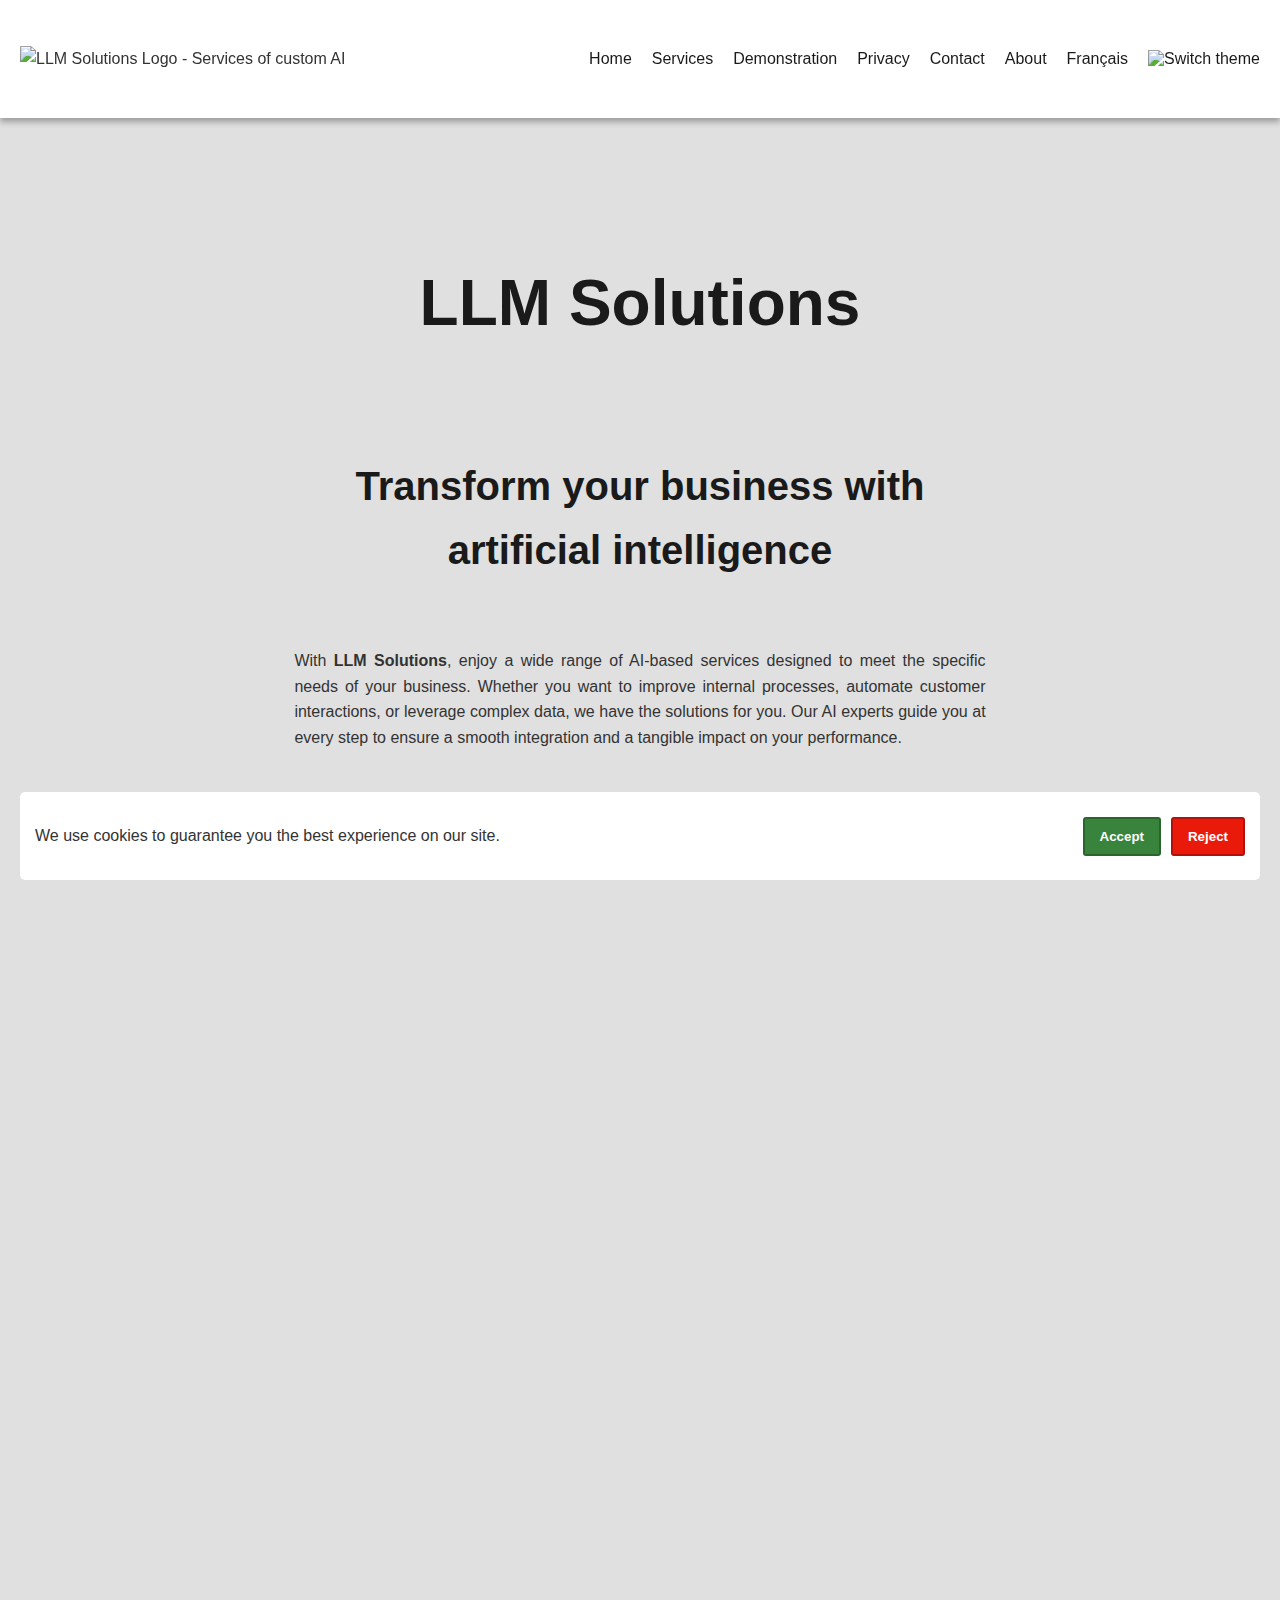
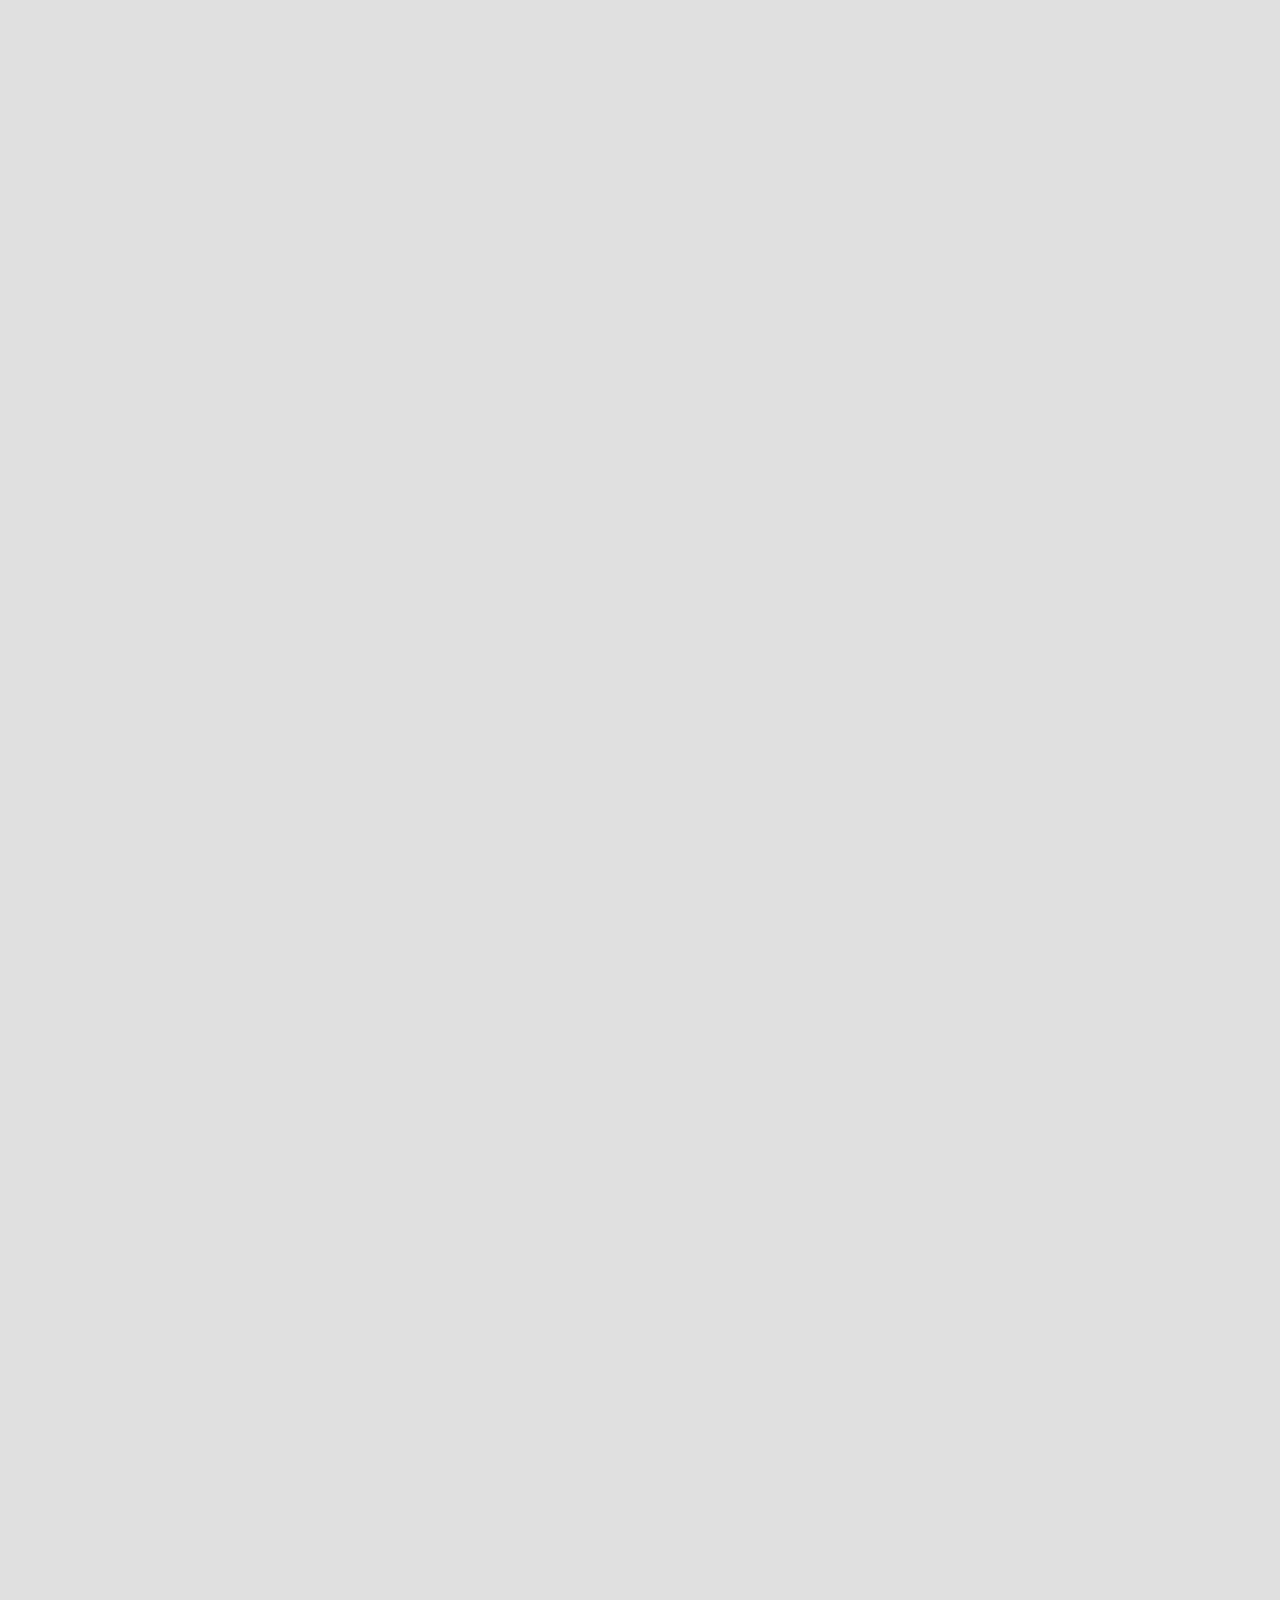
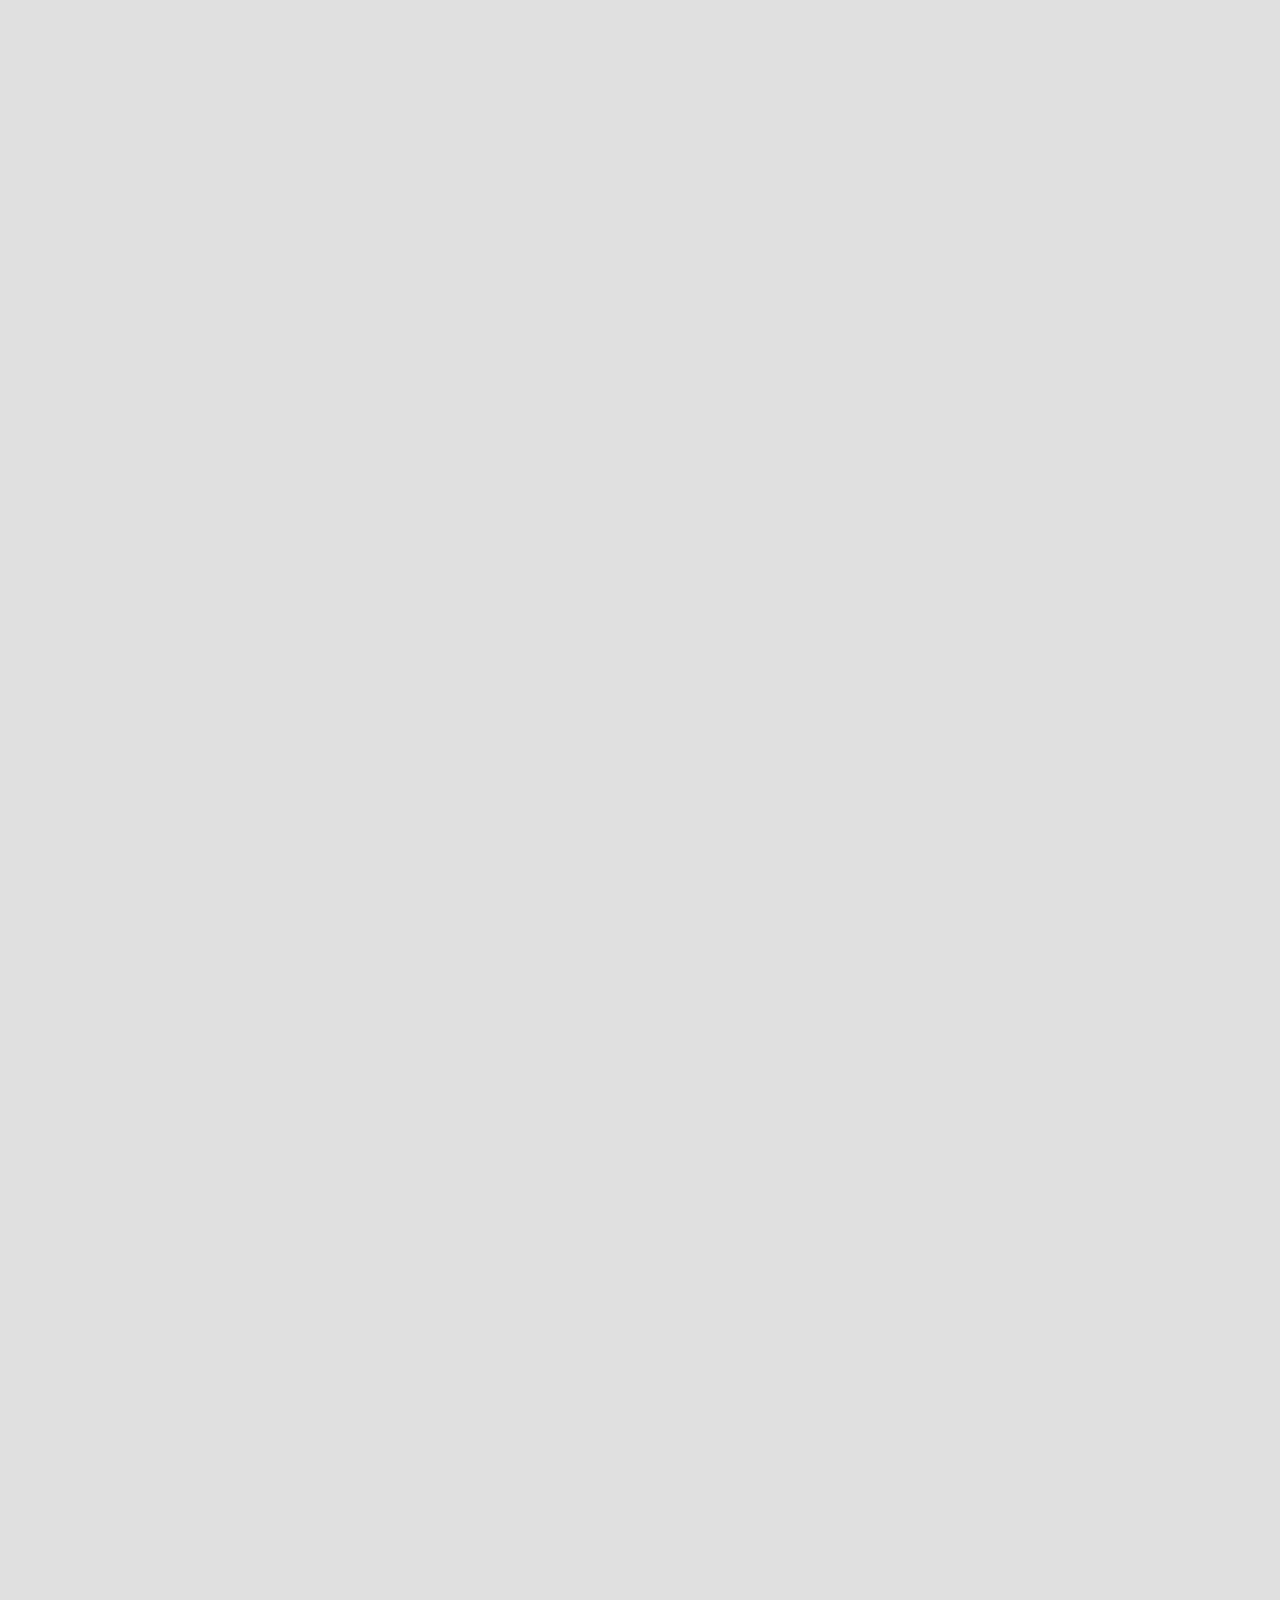
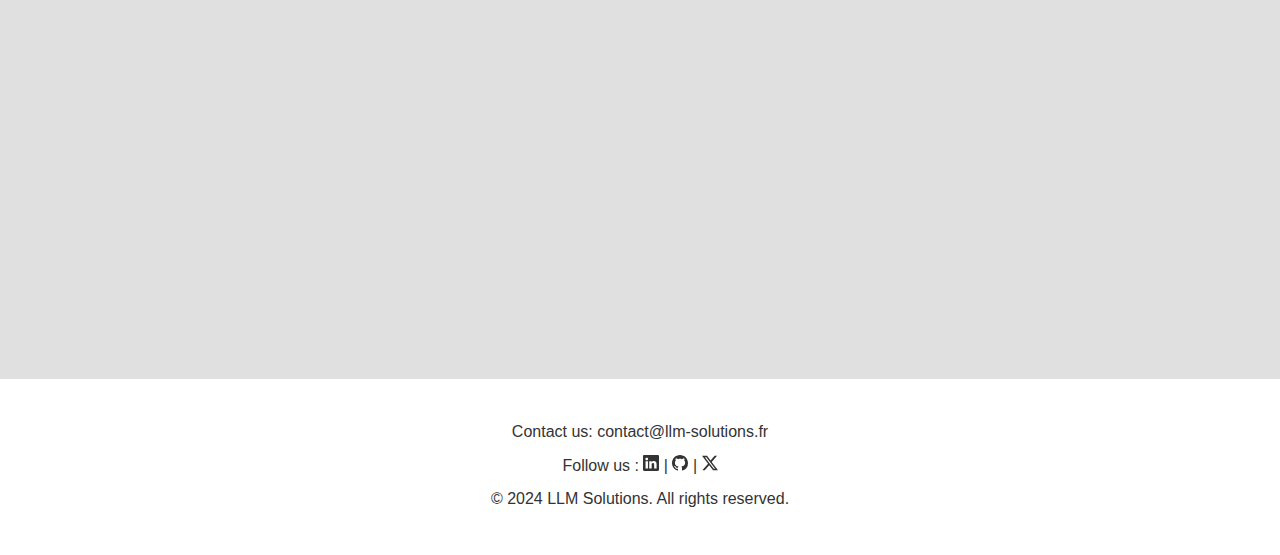
==== commit 91eb60f8: "add header button for demo" ====
--- a/index-en.html
+++ b/index-en.html
@@ -57,6 +57,7 @@
             <ul class="main-nav">
                 <li><a href="#home">Home</a></li>
                 <li><a href="#services">Services</a></li>
+                <li><a href="#chatbot">Demonstration</a></li>
                 <li><a href="#privacy">Privacy</a></li>
                 <li><a href="#contact">Contact</a></li>
                 <li><a href="#about">About</a></li>
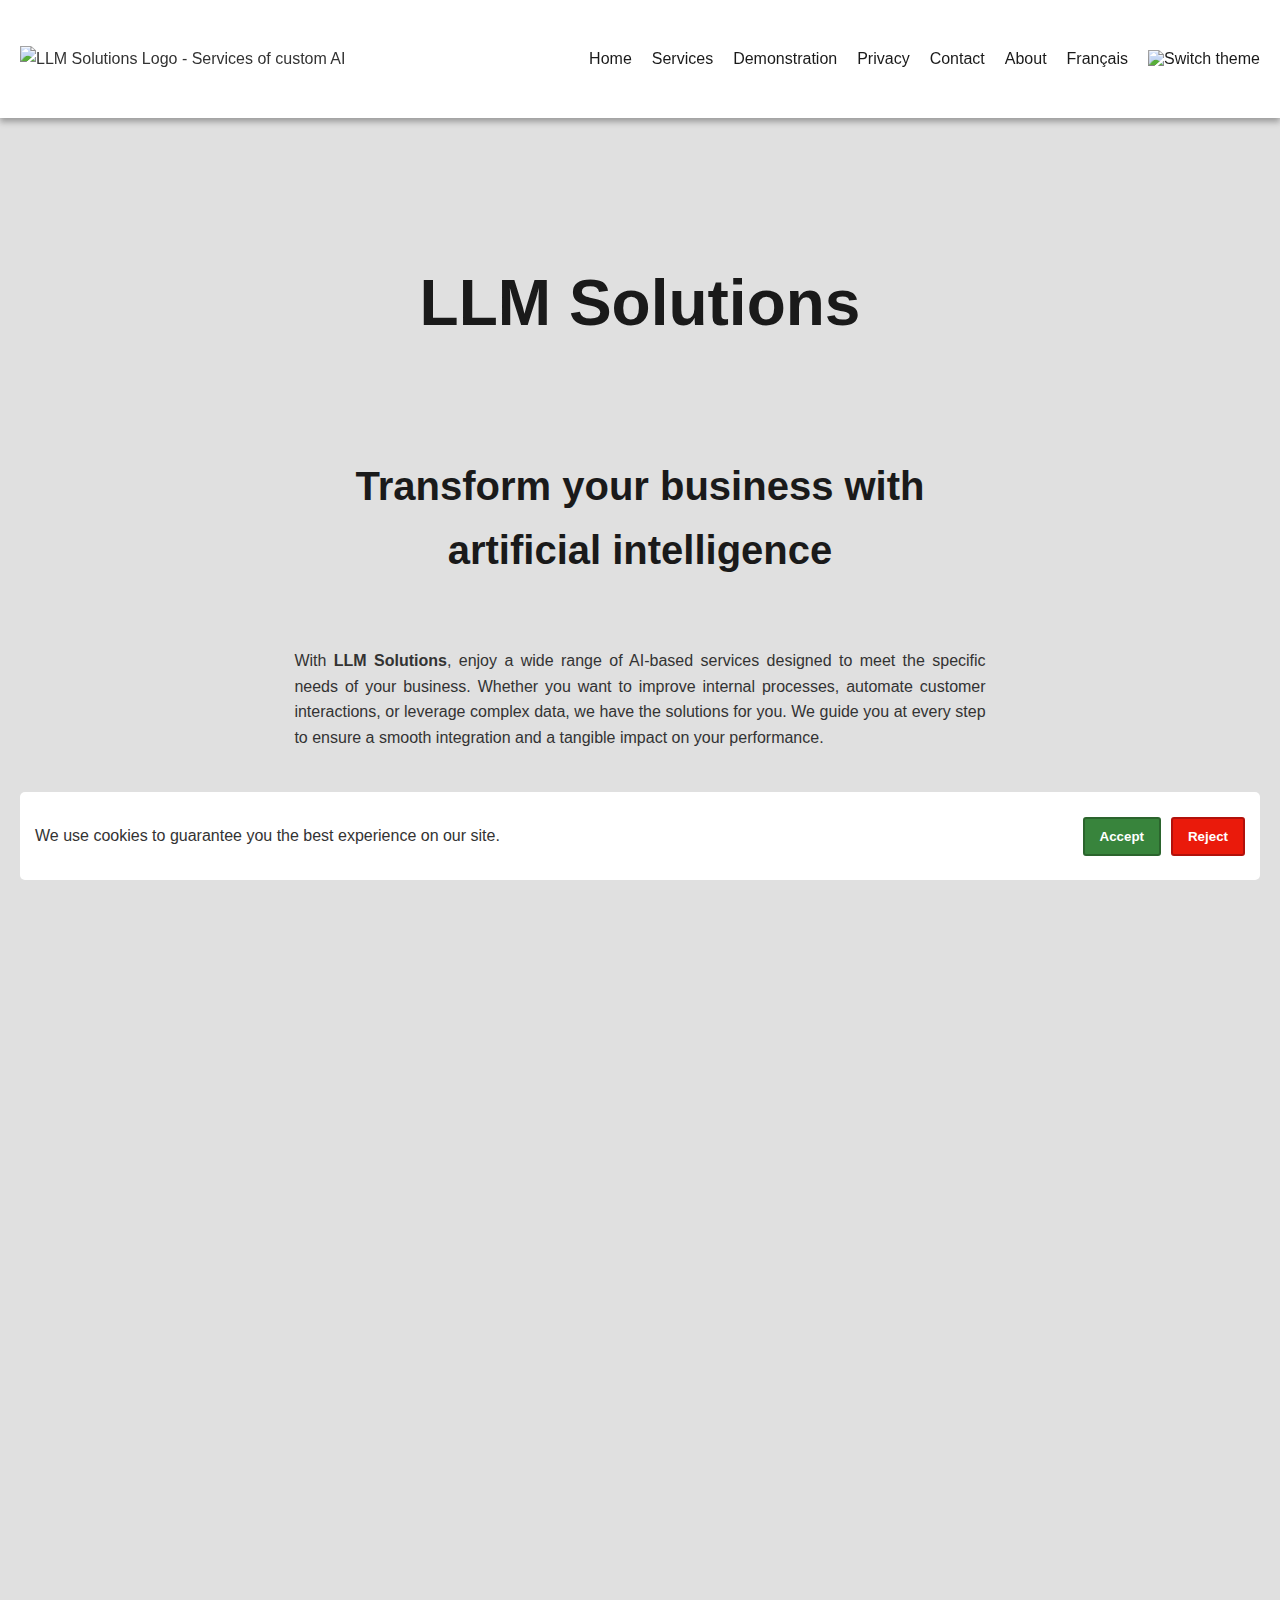
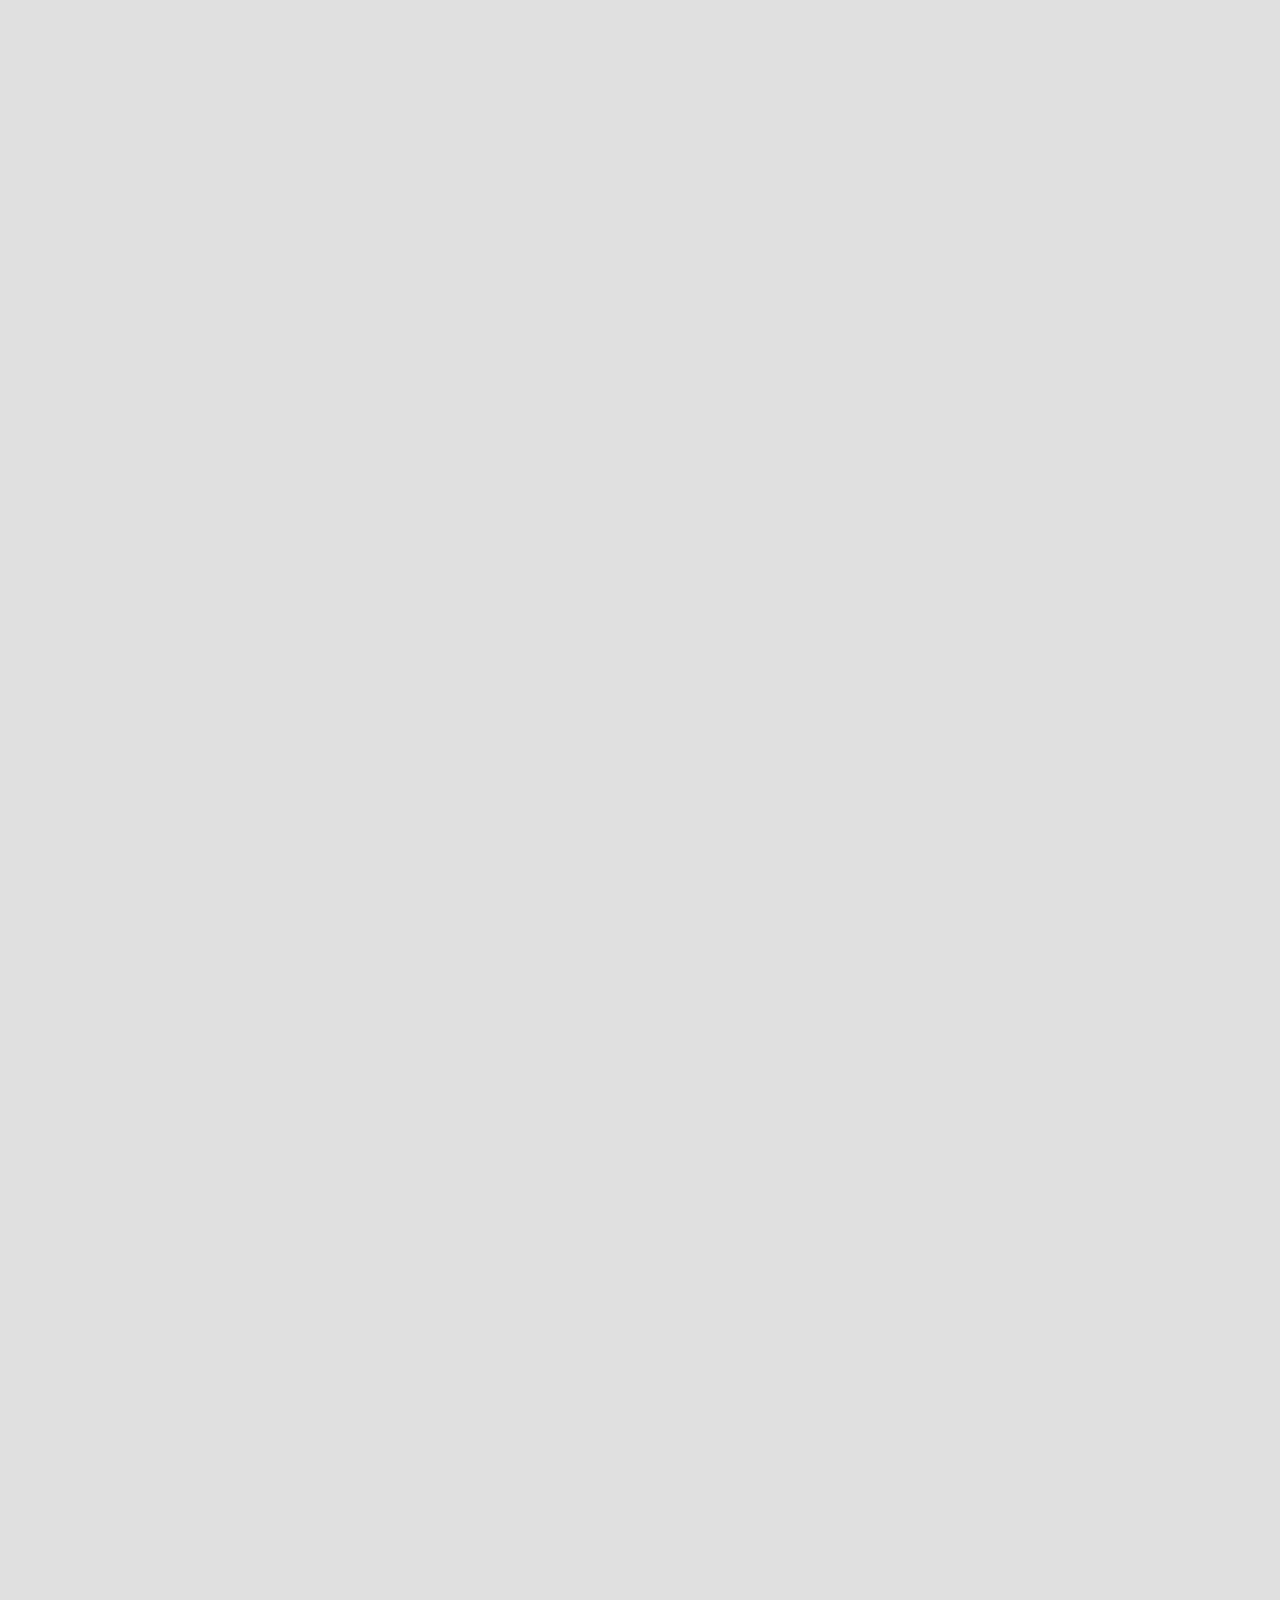
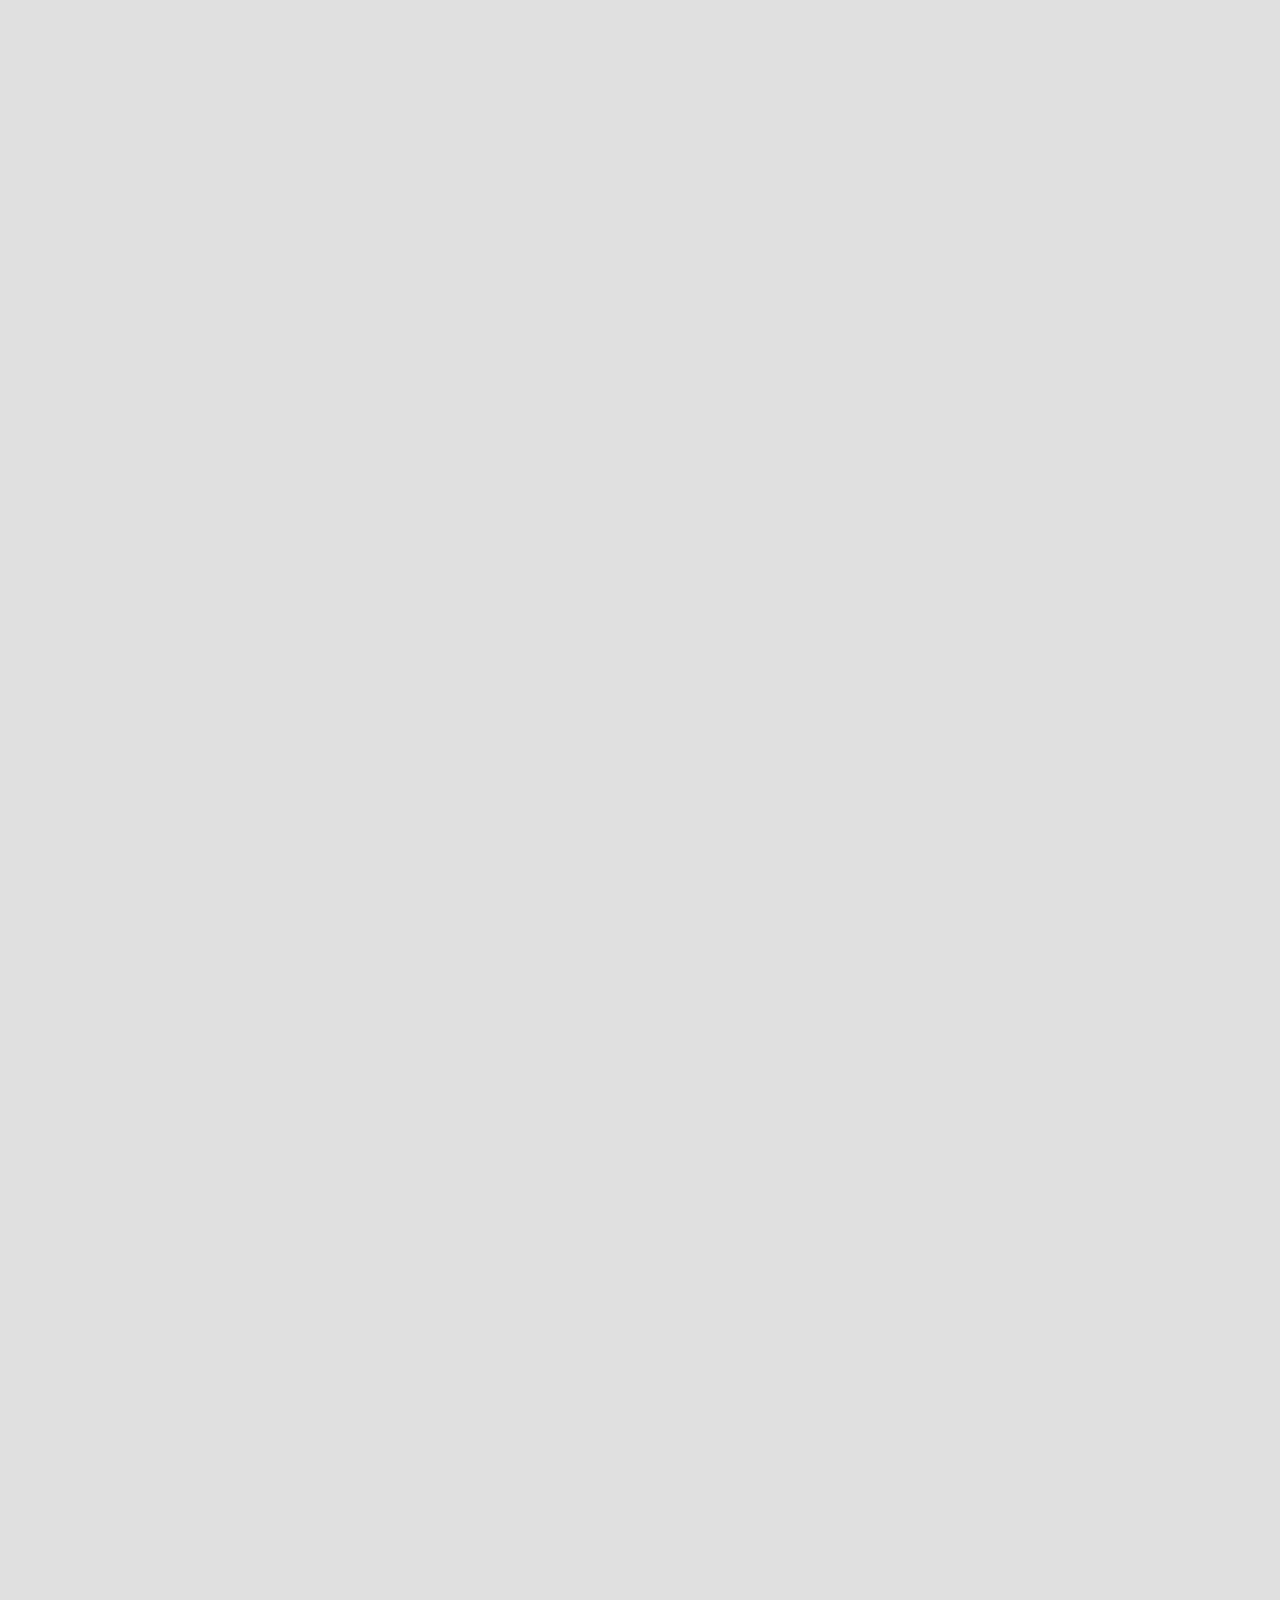
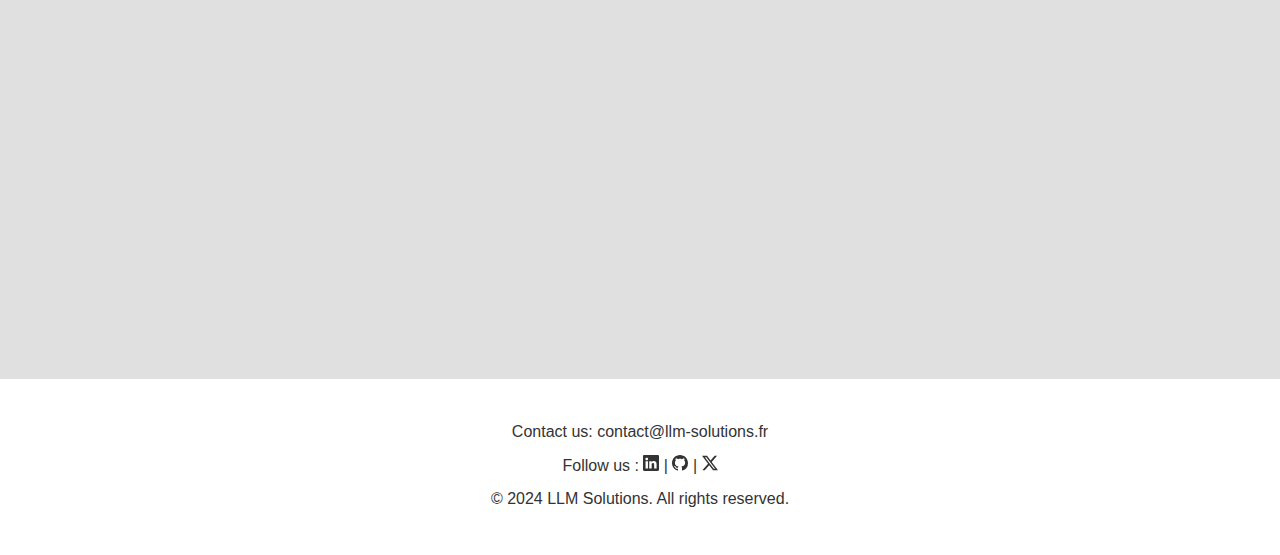
==== commit 76bd1ffe: "update about section" ====
--- a/index-en.html
+++ b/index-en.html
@@ -16,7 +16,7 @@
     <meta property="og:type" content="website">
     <meta property="og:title" content="Personalized AI Services - LLM Solutions">
     <meta property="og:description" content="Transform your business with artificial intelligence with LLM Solutions.">
-    <meta property="og:image" content="https://llm-solutions.fr/images/large_image_with_services.png">
+    <meta property="og:image" content="https://llm-solutions.fr/images/large_image_index-en.png">
     <meta property="og:url" content="https://llm-solutions.fr/index-en.html">
     <meta property="og:locale" content="en_GB">
     <meta property="og:locale:alternate" content="fr_FR">
@@ -26,7 +26,7 @@
     <meta name="twitter:site" content="@LLMSolutionsEN">
     <meta name="twitter:title" content="LLM Solutions - Personalized AI Services for businesses">
     <meta name="twitter:description" content="Transform your business with artificial intelligence with LLM Solutions.">
-    <meta name="twitter:image" content="https://llm-solutions.fr/images/large_image_with_services.png">
+    <meta name="twitter:image" content="https://llm-solutions.fr/images/large_image_index-en.png">
 </head>
 <body>
     <div id="cookieConsent" style="display: none;">
@@ -73,7 +73,7 @@
             <h1>LLM Solutions</h1>
             <div class="container">
                 <h2>Transform your business with artificial intelligence</h2>
-                <p>With <strong>LLM Solutions</strong>, enjoy a wide range of AI-based services designed to meet the specific needs of your business. Whether you want to improve internal processes, automate customer interactions, or leverage complex data, we have the solutions for you. Our AI experts guide you at every step to ensure a smooth integration and a tangible impact on your performance.</p>
+                <p>With <strong>LLM Solutions</strong>, enjoy a wide range of AI-based services designed to meet the specific needs of your business. Whether you want to improve internal processes, automate customer interactions, or leverage complex data, we have the solutions for you. We guide you at every step to ensure a smooth integration and a tangible impact on your performance.</p>
             </div>
         </section>
 
@@ -141,9 +141,12 @@
             <div class="container">
                 <h2>Discover MiniChatBot</h2>
                 <p>MiniChatBot is an extremely lightweight model based on LLaMa-3.2-1B, specially retrained to answer all your questions about <strong>LLM Solutions</strong>.</p>
+
                 <p>You can ask it questions about our services, our offerings, the technologies we use, as well as about the creators of LLM Solutions. It has introspective capabilities and can explain its own functioning, how it was retrained, and for what purpose. It is also proactive, suggesting ways in which LLM Solutions can meet your needs. With the information you provide, it will offer you fast and personalized responses.</p>
-                <p>MiniChatBot is fully open-source. Its code, model weights, and training data are available on our GitHub page.</p>
-                <a href="minichatbot-fr.html" class="btn">Chat with MiniChatBot</a>
+
+                <p>MiniChatBot is fully open-source. Its code, model weights, and training data are available on our <a href="https://github.com/LLM-Solution/MiniChatBot" target="_blank" aria-label="MiniChatBot GitHub">GitHub</a> page.</p>
+
+                <a href="minichatbot-en.html" class="btn">Chat with MiniChatBot</a>
             </div>
         </section>
 
@@ -167,7 +170,9 @@
             <div class="container">
                 <h2>Contact</h2>
                 <p>Would you like to know more about our services or discuss how we can help you achieve your automation and optimization goals? We would be happy to arrange a personalized demonstration of our AI solutions. This session will show you how our technologies can address the specific challenges of your business.</p>
-                <p>Whether you have questions or want to schedule a demonstration, feel free to contact us. Our team is available to assist and advise you on integrating AI into your business processes. Send us an email at the address below, and we will respond as soon as possible.</p>
+
+                <p>Whether you have questions or want to schedule a demonstration, feel free to contact us. We are available to assist and advise you on integrating AI into your business processes. Send us an email at the address below, and we will respond as soon as possible.</p>
+
                 <p>Contact us: <a href="mailto:contact@llm-solutions.fr">contact@llm-solutions.fr</a></p>
             </div>
         </section>
@@ -175,10 +180,12 @@
         <!-- About Section -->
         <section id="about" class="about fade-in">
             <div class="container">
-                <h2>About Us</h2>
-                <p>LLM Solutions is an innovative company specializing in the design and deployment of custom artificial intelligence solutions. Since our creation, we have been committed to helping companies transform their internal operations by integrating advanced technologies such as AI, machine learning, and data science. We believe in the importance of tailoring our services to the specific needs of each business, ensuring a personalized approach for every project. Our goal is to make AI accessible to all companies, regardless of their size or industry.</p>
-
-                <p>In addition to our expertise in cutting-edge technologies, we are deeply committed to the open-source ecosystem. We strongly believe in the value of open-source projects and strive to use them as much as possible in our solutions. Whether by integrating open-source technologies into our projects or actively contributing to open-source initiatives, we aim to promote collaborative innovation and make technology more accessible to everyone. This commitment to open source allows us to offer robust, transparent, and constantly improved solutions in line with our vision of making AI more democratic.</p>
+                <h2>About</h2>
+                <p>LLM Solutions is a consulting service specializing in the design and deployment of custom artificial intelligence solutions. Created by me, <strong>Arthur Bernard</strong>, an AI freelancer, my goal is to help companies transform by integrating advanced technologies such as AI, machine learning, and data science. I place a particular emphasis on adapting services to the specific needs of each company, ensuring a personalized approach and dedicated support for each project. My mission is to make AI accessible to all businesses, regardless of their size and industry.</p>
+
+                <p>As a freelancer committed to the open-source ecosystem, I firmly believe in the value of open-source projects and strive to integrate them as much as possible into my solutions. Whether by incorporating open-source technologies into projects or actively contributing to open-source initiatives, I aim to foster collaborative innovation and make technology more accessible to everyone. This commitment enables me to offer robust, transparent, and continuously improved solutions that align with my vision of democratizing AI.</p>
+
+                <p>To stay connected and discover my latest achievements and projects, follow me on <a href="https://www.linkedin.com/in/arthur-bernard-789955152/" target="_blank" aria-label="LinkedIn"><strong>LinkedIn</strong></a> and <a href="https://github.com/ArthurBernard/" target="_blank" aria-label="Arthur Bernard GitHub"><strong>GitHub</strong></a>. You will find updates on ongoing projects, insights into emerging technologies and open-source contributions, as well as discussions on AI and automation. Join me and be part of this technological journey!</p>
             </div>
         </section>
     </main>
--- a/style.css
+++ b/style.css
@@ -2,7 +2,7 @@
 * @Author: ArthurBernard
 * @Date:   2024-09-26 11:59:23
 * @Last Modified by:   ArthurBernard
-* @Last Modified time: 2024-10-24 17:34:17
+* @Last Modified time: 2024-10-25 09:07:51
 */
 
 :root {
@@ -131,6 +131,8 @@
     max-width: 75rem; /* 1200px */
     text-align: center;
 }
+
+/* Header */
 
 header.main-header {
     display: flex;
@@ -179,6 +181,7 @@
 }
 
 /* Button styles in the menu */
+
 .main-nav li button {
     background: none;
     border: none;
@@ -351,7 +354,6 @@
 .main-footer {
     background-color: var(--header-bg-color);
     padding: 1.25rem 0; /* 20px */
-    color: #999;
     text-align: center;
     width: 100%; /* Ensure the footer takes up the full width */
     position: relative; /* Keep the footer positioned relative to the page */
